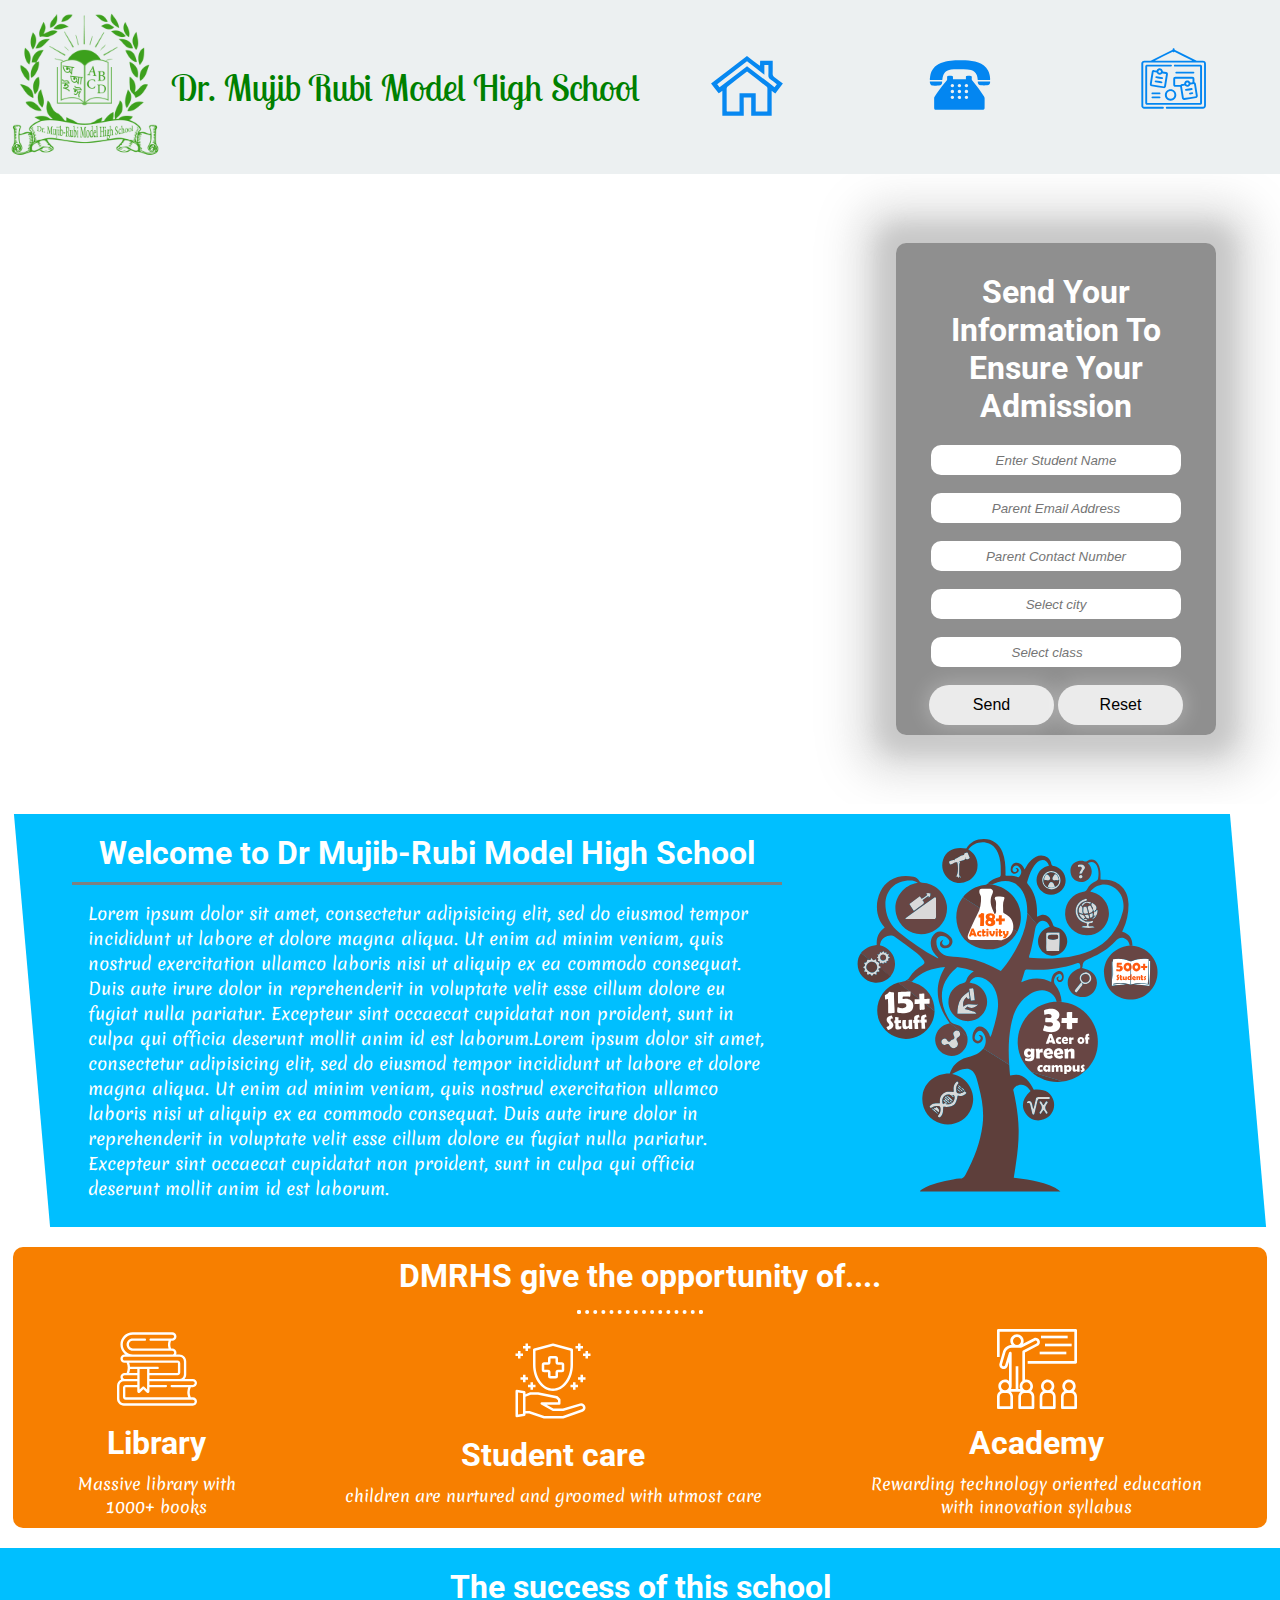
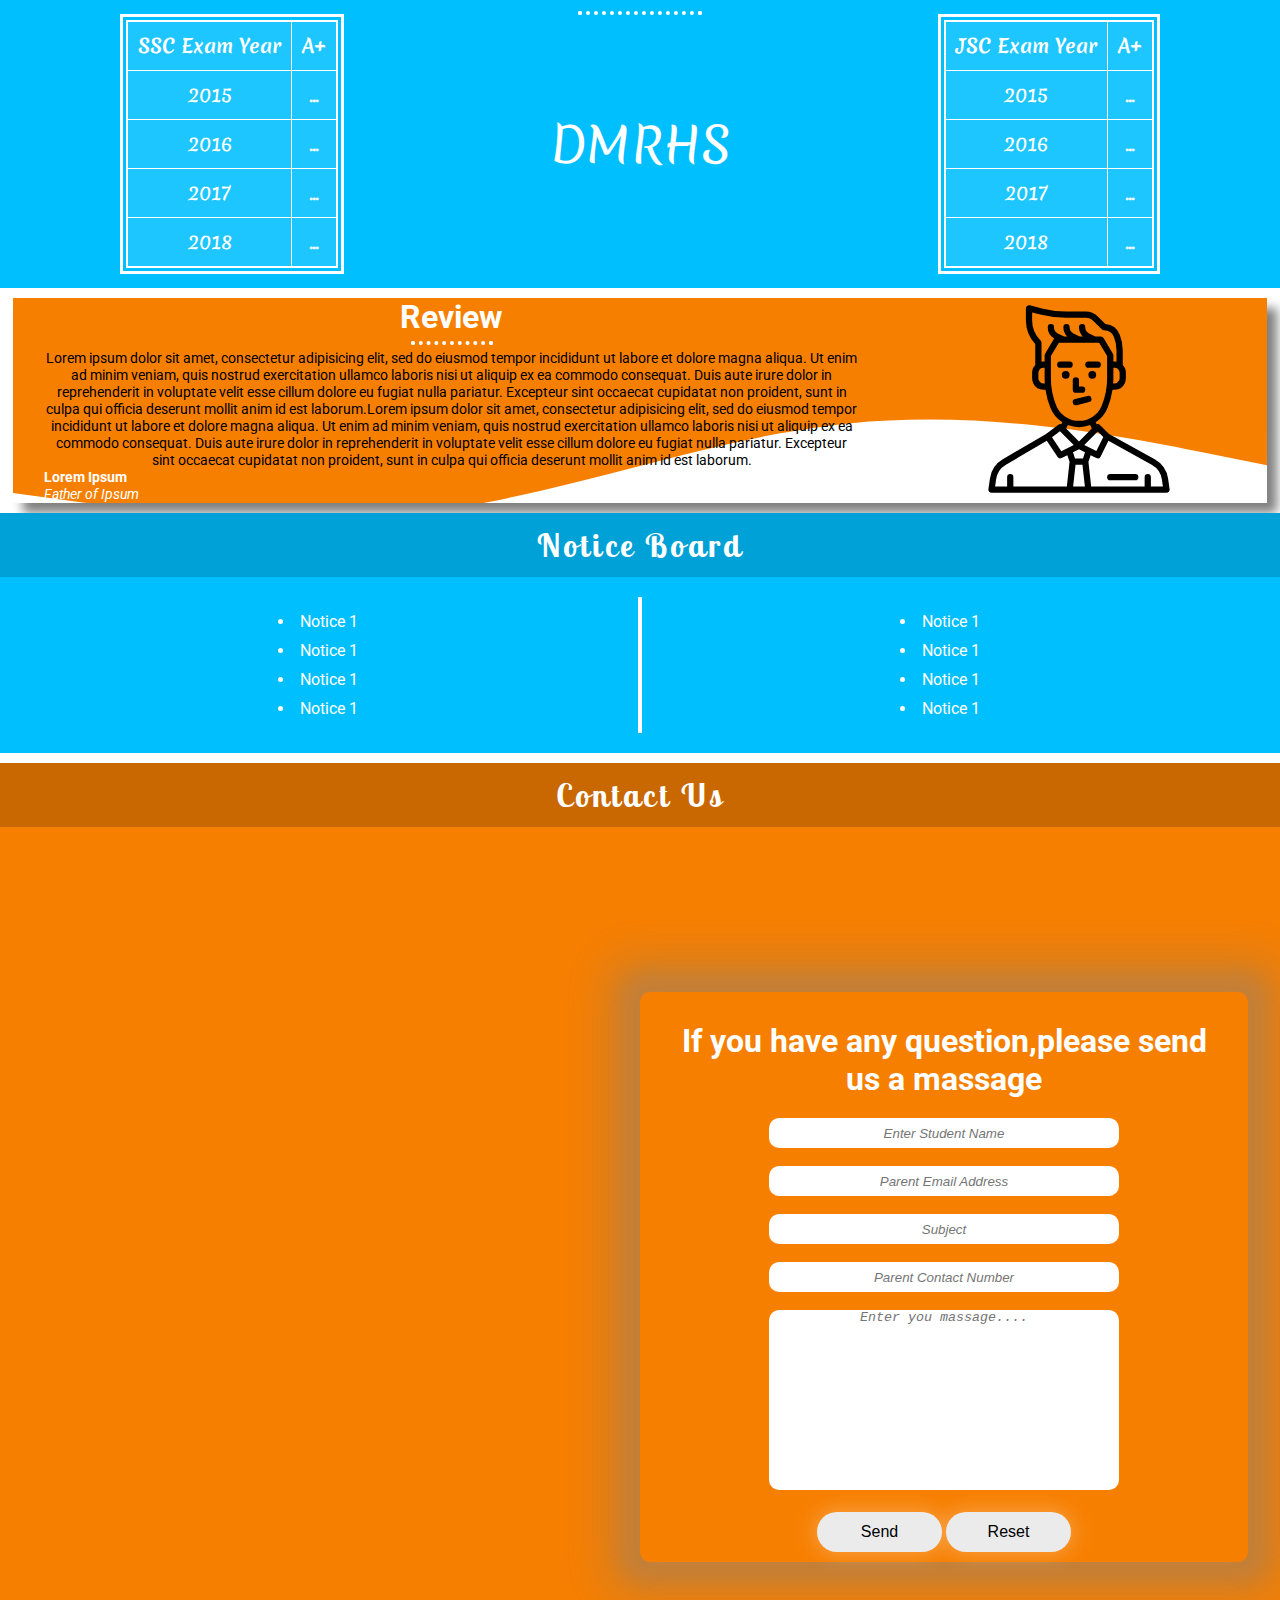
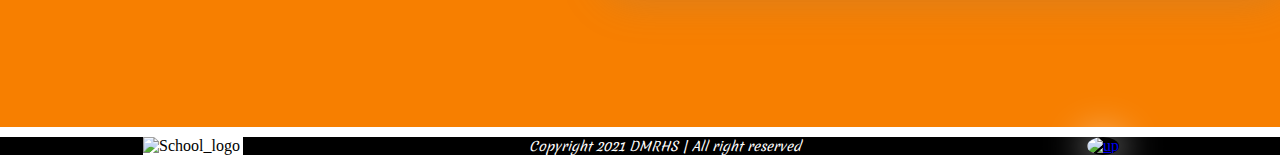
==== index.html @ 47cb8d2d "completed responsive web for mobile" ====
<!DOCTYPE html>
<html lang="en" dir="ltr">

<head>
  <meta charset="utf-8">
  <meta charset="UTF-8" />
  <meta http-equiv="X-UA-Compatible" content="IE=edge" />
  <meta name="viewport" content="width=device-width, initial-scale=1.0" />
  <link rel="stylesheet" media="all" href="Css/Style.css">
  <link rel="stylesheet" media="screen and (max-width:600px)" href="Css/mobile.css">

  <link rel="shortcut icon" type="image/png" href="Image/logo.png">

  <!-- Google Font -->
  <link rel="preconnect" href="https://fonts.googleapis.com">
  <link rel="preconnect" href="https://fonts.gstatic.com" crossorigin>
  <link href="https://fonts.googleapis.com/css2?family=Lobster+Two:ital@1&family=Merienda&family=Roboto:wght@300&display=swap" rel="stylesheet">
  <!-- End Google Font -->

  <title>DMRS</title>
</head>

<body>
  <header>
    <nav>
      <ul>
        <div class="logo">
          <li><img src="Image/logo.png" alt="dmrs logo" class="dmrs_logo"></li>
        </div>
        <div class="nav_intro">
          <p>Dr. Mujib Rubi Model High School</p>
        </div>
        <div class="others">
          <li>
            <a href="#top">
              <img src="Image/home.svg" alt="Home" class="home">
            </a>
          </li>
          <li>
            <a href="#contact">
              <img src="Image/call.svg" alt="Contact" class="call">
            </a>
          </li>
          <li>
            <a href="#notice">
              <img src="Image/board.svg" alt="Noitce" class="notice_board">
            </a>
          </li>
        </div>
      </ul>
    </nav>

  </header>
  <section class="dmrs_intro">
    <form method="post" action="mailto:fmuntasir1@gmail.com" enctype="text/plain" class="form f1">
      <h1>Send Your Information To Ensure Your Admission</h1>
      <div>
        <label for="student_name"></label>
        <input type="text" name="student_name" placeholder="Enter Student Name">
      </div><br>

      <div>
        <label for="email"></label>
        <input type="email" name="email" placeholder="Parent Email Address">
      </div><br>

      <div>
        <label for="number"></label>
        <input type="text" name="number" placeholder="Parent Contact Number">
      </div><br>

      <div>
        <label for="city"></label>
        <input type="text" id="city" name="city" placeholder="Select city" list="city">
        <datalist id="city">
          <option value="Satkhira">Satkhira</option>
          <option value="Kaligonj">Kaligonj</option>
          <option value="Shyamnagar">Shyamnagar</option>
        </datalist>
      </div><br>

      <div>
        <label for="class"></label>
        <input type="text" name="class" placeholder="Select class" list="class">
        <datalist id="class">
          <option value="SIX">SIX</option>
          <option value="SEVEN">SEVEN</option>
          <option value="EIGHT">EIGHT</option>
          <option value="NINE">NINE</option>
          <option value="TEN">TEN</option>
        </datalist>
      </div><br>

      <div class="btn_class">
        <button type="submit" class="btn">Send</button>
        <button type="reset" class="btn">Reset</button>
      </div>
    </form>
  </section>
  <section class="welcoming_mgs">
    <div class="mgs">
      <h1>Welcome to Dr Mujib-Rubi Model High School</h1>
      <hr>
      <p>Lorem ipsum dolor sit amet, consectetur adipisicing elit, sed do eiusmod tempor
        incididunt ut labore et dolore magna aliqua. Ut enim ad minim veniam, quis nostrud exercitation ullamco laboris
        nisi ut aliquip ex ea commodo consequat. Duis aute irure dolor in reprehenderit in voluptate velit esse cillum
        dolore eu fugiat nulla pariatur. Excepteur sint occaecat cupidatat non proident, sunt in culpa qui officia
        deserunt mollit anim id est laborum.Lorem ipsum dolor sit amet, consectetur adipisicing elit, sed do eiusmod
        tempor incididunt ut labore et dolore magna aliqua. Ut enim ad minim veniam, quis nostrud exercitation ullamco
        laboris nisi ut aliquip ex ea commodo consequat. Duis aute irure dolor in reprehenderit in voluptate velit esse
        cillum dolore eu fugiat nulla pariatur. Excepteur sint occaecat cupidatat non proident, sunt in culpa qui
        officia deserunt mollit anim id est laborum.</p>
    </div>
    <div class="photo">
      <img src="Image/tree.svg" alt="Tree" style="height:400px;">
    </div>
  </section>
  <section class="opportunity">
    <!-- <h1><u>About <abbr title="Dr Mujib-Rubi Model High School">DMRS</abbr></u></h1>
      <p>Lorem ipsum dolor sit amet, consectetur adipisicing elit, sed do eiusmod tempor incididunt ut labore et dolore magna aliqua. Ut enim ad minim veniam, quis nostrud exercitation ullamco laboris nisi ut aliquip ex ea commodo consequat.</p> -->
    <h1>DMRHS give the opportunity of....</h1>
    <hr class="dotted">
    <div class="opportunit_object">
      <div class="object">
        <img src="Image/book.svg" alt="Book" style="height:80px;"><br>
        <h1>Library</h1>
        <p>Massive library with<br>1000+ books</p>
      </div>

      <div class="object">
        <img src="Image/safe.svg" alt="Safety" style="height:80px;"><br>
        <h1>Student care</h1>
        <p>children are nurtured and groomed with utmost care</p>
      </div>

      <div class="object">
        <img src="Image/education.svg" alt="Education" style="height:80px;"><br>
        <h1>Academy</h1>
        <p>Rewarding technology oriented education <br>with innovation syllabus</p>
      </div>
    </div>
  </section>

  <section class="school_success">
    <h1>The success of this school</h1>
    <hr class="dotted">
    <div class="table_container">
      <div class="table">
        <table>
          <thead>
            <tr>
              <th>SSC Exam Year</th>
              <th>A+</th>
            </tr>
          </thead>
          <tbody>
            <tr>
              <td>2015</td>
              <td>...</td>
            </tr>
            <tr>
              <td>2016</td>
              <td>...</td>
            </tr>
            <tr>
              <td>2017</td>
              <td>...</td>
            </tr>
            <tr>
              <td>2018</td>
              <td>...</td>
            </tr>
          </tbody>
        </table>
      </div>
      <div class="success_intro">
        <p>DMRHS</p>
      </div>
      <div class="table">
        <table>
          <thead>
            <tr>
              <th>JSC Exam Year</th>
              <th>A+</th>
            </tr>
          </thead>
          <tbody>
            <tr>
              <td>2015</td>
              <td>...</td>
            </tr>
            <tr>
              <td>2016</td>
              <td>...</td>
            </tr>
            <tr>
              <td>2017</td>
              <td>...</td>
            </tr>
            <tr>
              <td>2018</td>
              <td>...</td>
            </tr>
          </tbody>
        </table>
      </div>
    </div>
  </section>
  <section class="review">
    <div class="review_container">
      <div class="review_text">
        <h1>Review</h1>
        <hr class="dotted">
        <p>Lorem ipsum dolor sit amet, consectetur adipisicing elit, sed do eiusmod tempor incididunt ut labore et
          dolore magna aliqua. Ut enim ad minim veniam, quis nostrud exercitation ullamco laboris nisi ut aliquip ex ea
          commodo consequat. Duis aute irure dolor in reprehenderit in voluptate velit esse cillum dolore eu fugiat
          nulla pariatur. Excepteur sint occaecat cupidatat non proident, sunt in culpa qui officia deserunt mollit anim
          id est laborum.Lorem ipsum dolor sit amet, consectetur adipisicing elit, sed do eiusmod tempor incididunt ut
          labore et dolore magna aliqua. Ut enim ad minim veniam, quis nostrud exercitation ullamco laboris nisi ut
          aliquip ex ea commodo consequat. Duis aute irure dolor in reprehenderit in voluptate velit esse cillum dolore
          eu fugiat nulla pariatur. Excepteur sint occaecat cupidatat non proident, sunt in culpa qui officia deserunt
          mollit anim id est laborum.</p>
        <p class="report">Lorem Ipsum</p>
        <p class="report father">Father of Ipsum</p>
      </div>
      <div class="review_photo">
        <img src="Image/man.svg" alt="Parent of" style="height:200px;">
      </div>
    </div>
  </section>
  <section class="notice" id="notice">
    <div class="deep_border">
      <h1>Notice Board</h1>
    </div>
    <div class="notice_desc">
      <div class="part_1">
        <ul>
          <li>Notice 1</li>
          <li>Notice 1</li>
          <li>Notice 1</li>
          <li>Notice 1</li>
        </ul>
      </div>
      <div class="part_2">
        <ul>
          <li>Notice 1</li>
          <li>Notice 1</li>
          <li>Notice 1</li>
          <li>Notice 1</li>
        </ul>
      </div>
    </div>
  </section>
  <section class="contact" id="contact">
    <div class="deep_border">
      <h1>Contact Us</h1>
    </div>
    <div class="contact_content">
      <div class="map">
        <div class="map_iframe">
          <iframe
            src="https://www.google.com/maps/embed?pb=!1m18!1m12!1m3!1d3687.3067475577504!2d89.01067261427146!3d22.455104342933588!2m3!1f0!2f0!3f0!3m2!1i1024!2i768!4f13.1!3m3!1m2!1s0x3a01e5dc1c9fbab7%3A0x4da3c0f04ae110cc!2sDr.%20Mujib%20Rubi%20Model%20High%20School!5e0!3m2!1sen!2sbd!4v1626677058798!5m2!1sen!2sbd"></iframe>
        </div>
      </div>
      <div class="form_container">
        <form class="form f2" action="mailto:fmuntasir31@gmail.com" enctype="text/plain" method="post">
          <h1>If you have any question,please send us a massage</h1>
          <div>
            <label for="sname"></label>
            <input type="text" name="sname" placeholder="Enter Student Name">
          </div><br>

          <div>
            <label for="email"></label>
            <input type="email" name="email" placeholder="Parent Email Address">
          </div><br>

          <div>
            <label for="subject"></label>
            <input type="text" name="subject" placeholder="Subject">
          </div><br>

          <div>
            <label for="number"></label>
            <input type="text" name="number" placeholder="Parent Contact Number">
          </div><br>

          <div>
            <label for="massage"></label>
            <textarea name="massage" rows="12" cols="70" placeholder="Enter you massage...."
              class="textarea"></textarea>
          </div><br>
          <div class="btn_class">
            <button type="submit" class="btn">Send</button>
            <button type="reset" class="btn">Reset</button>
          </div>
        </form>
      </div>
  </section>
  </div>
  <footer>
    <div class="foot_logo">
      <img src="image/logo.png" alt="School_logo">
    </div>
    <div class="text">
      <p>Copyright 2021 DMRHS | All right reserved</p>
    </div>
    <div class="up">
      <a href="#top"><img src="image/up-arrow.png" alt="up"></a>
    </div>
  </footer>
</body>

</html>
---- Css/Style.css ----
:root{
    --header_font: 'Lobster Two', cursive;;
    --text_font: 'Merienda', cursive;
    --regular_font: 'Roboto', sans-serif;
}
*{
    margin: 0;
    padding: 0;
    box-sizing: border-box;
    scroll-behavior: smooth;
}
.dotted{
    width: 10%;
    border: 4px dotted white;
    border-bottom: none;
    margin: 5px auto;
}
/* Strart Header */
header{
    background-color: #ecf0f1;
}
header ul{
    list-style: none;
    display: flex;
    justify-content: space-between;
    align-items: center;
}
.logo{
    padding: 10px;
}
.others{
    width: 50%;
    display: flex;
    justify-content: space-around;
    align-items: center;
}
.logo li .dmrs_logo{
    height: 150px;
    width: 150px;
}
.home,.call,.notice_board{
    height: 80px;
    width: 80px;
    /* border-radius: 51% 25% 44% 20% / 46% 18% 47% 24% ; */
    /* box-shadow: 0 0 20px 10px rgb(255, 255, 255); */
}
.home:active , .call:active , .notice_board:active{
    border: 1px solid #ecf0f1;
}
.nav_intro p{
    font-size: 2.3rem;
    color: green;
    font-family: var(--header_font);
}
/* End Header */

/* Start Dmrs introduction */
.dmrs_intro{
    height: 70vh;
    background-image: url('../image/colosseum.jpg');
    background-size: cover;
    background-position: center;
    overflow: hidden;
    display: flex;
    align-items: center;
    justify-content: flex-end;
}
.dmrs_intro .form{
    background-color: #00000070;
    width: 25%;
}
.form{
    /* height: 95%; */
    border-radius: 10px;
    padding: 10px;
    box-shadow: 0px 0px 20px 20px #8080803f , 0px 0px 40px 40px #80808041;
    margin-right: 5%;
}
.form h1{
    color: white;
    text-align: center;
    padding: 20px;
    font-family: var(--regular_font);
}
.form div > input{
    text-align: center;
    font-style: italic;
    /* font-family: var(--text_font); */
    color: gray;
    height: 30px;
    padding: 10px;
    border-radius: 10px;
    border: none;
    outline: none;
}
.f1 div > input{
    width: 250px;
}
.form > div{
    text-align: center;
}
.btn{
    height: 40px;
    width: 125px;
    font-size: medium;
    border-radius: 20px;
    border: none;
    box-shadow: 0 0 20px 3px rgba(255, 255, 255, 0.253);
    background-color: rgb(235, 235, 235);
}
.btn:active{
    box-shadow: none;
}
/* End Dmrs intro */

/* Start welcoming massage */
.welcoming_mgs{
    background-color: #00bfff;
    width: 95%;
    margin: 10px auto;
    display: flex;
    align-items: center;
    justify-content: space-around;
    transform: skew(5deg);
    transition: .9s;
}
/* .welcoming_mgs:hover{
    transform: scale(1.03);
}
.welcoming_mgs:hover .mgs{
    transform: skew(0deg);
}
.welcoming_mgs:hover .photo{
    transform: skew(0deg);
}*/
.mgs , .photo{
    transform: skew(-5deg);
} 
.mgs{
    width: 60%;
    padding: 10px;
    color: #fff;
}
.mgs hr{
    border: solid;
    border-bottom: none;
}
.mgs h1{
    text-align: center;
    padding: 10px;
    font-family: var(--regular_font);
}
.mgs p{
    font-size: 1.05rem;
    font-family: var(--text_font);
    padding: 1rem;
}
.photo{
    width: 30%;
}
/* End welcoming massage */
/* Start Opportunity */
.opportunity{
    background-color: #f77f00;
    width: 98%;
    margin: 20px auto;
    border-radius: 10px;
    color: white;
}
.opportunity h1{
    text-align: center;
    padding: 10px;
    font-family: var(--regular_font);
    /* letter-spacing: 0.2rem; */
}
.opportunit_object{
    display: flex;
    justify-content: space-around;
    align-items: center;
    padding: 10px;
}
.object{
    text-align: center;
    font-family: var(--text_font);
}
.object img{
    transition: all .5s;
}
.object:hover img{
    transform: scale(1.1);
}
/* End Opportunity */

/* Start School Success */
.school_success{
    text-align: center;
    background-color: #00bfff;
    padding: 20px;
    margin: 10px auto;
    color: white;
}
.school_success h1{
    font-family: var(--regular_font);
}
.table_container{
    display: flex;
    justify-content: space-around;
    align-items: center;
}
table{
    border: 2px solid white;
    border-collapse: collapse;
    outline: 3px solid white;
    outline-offset: 3px;
    background-color: rgba(255, 255, 255, 0.116);
    font-size: 1.2rem;

}
table td,th{
    border: 1px solid white;
    padding: 10px;
    font-family: var(--text_font);
}
.success_intro p{
    font-size: 3rem;
    font-family: var(--text_font);
}
/* End School Success */
/* Start Review */
.review{
    width: 98%;
    margin: 10px auto;
    text-align: center;
    color: black;
    background-color: white;
    background-image: url('../Image/wave.svg');
    background-repeat: no-repeat;
    background-size: cover;
    box-shadow: 10px 10px 10px gray;
}
.review_text{
    width: 65%;
}
.review_photo{
    width: 25%;
}
.review_container{
    display: flex;
    justify-content: space-around;
    align-items: center;
}
.review_text h1{
    color: white;
    font-family: var(--regular_font);
}
.review_text p{
    font-family: var(--regular_font);
    font-size: 0.9rem;
}
.report{
    color: white;
    text-align: left;
    font-size: 1.1rem;
    font-weight: bold;
}
.father{
    font-weight: normal;
    font-style: italic;
}
/* End Review */
/* Start Notice */
.notice{
    background-color: #00bfff;
}
.deep_border{
    width: 100%;
    height: 4rem;
    background-color: #00a1d6;
    color: white;
    display: flex;
    align-items: center;
    justify-content: center;
}
.deep_border h1{
    font-family: var(--header_font);
    letter-spacing: 0.2rem;
}
.notice_desc{
    display: flex;
    justify-content: space-around;
    align-items: center;
    padding: 20px;
}
.part_1{
    width: 50%;
    display: flex;
    justify-content: center;
    align-items: center;
    padding: 10px;
    color: white;
    border-right: 2px solid white;
    font-family: var(--regular_font);
}
.part_2{
    width: 50%;
    display: flex;
    justify-content: center;
    align-items: center;
    padding: 10px;
    color: white;
    font-family: var(--regular_font);
    border-left: 2px solid white;
}
.part_1 ul li, .part_2 ul li{
    padding: 5px;
}
/* End Notice */
/* Start Contact */
.contact{
    background-color: #f77f00;
    margin: 10px auto;
}
.contact .deep_border{
    background-color: #c96801;
}
.contact_content{
    display: flex;
    justify-content: space-around;
    align-items: center;
}
.map{
    height: 100vh;
    width: 50vw;
}
.map_iframe iframe{
    width: 50vw;
    height: 100vh;
    border: none;
    display: flex;
    justify-content: center;
    align-items: center;
}
.f2 div > input{
    width: 350px;
}
.f2 div > input:focus{
    outline: 1px solid deepskyblue;
}
.textarea{
    width: 350px;
    border-radius: 10px;
    resize: none;
    text-align: center;
    border: none;
    font-style: italic;
}
.textarea:focus{
    outline: 1px solid deepskyblue;
}
/* End Contact */
/* Start Footer */
footer{
    background-color: black;
    display: flex;
    justify-content: space-around;
    align-items: center;
}
.foot_logo{
   width: 100px;
   height: auto;
   background-color: white;
}
.foot_logo img{
    width: 100%;
    height: 100%;
}
.text p{
    color: white;
    font-style: italic;
    font-family: var(--text_font);
    font-size: 0.8rem;
}
.up{
    width: 50px;
    height: auto;
}
.up img{
    width: 100%;
    height: 100%;
    border-radius: 50%;
    box-shadow: 0px 0px 35px 10px rgba(255, 255, 255, 0.384);
}
.up img:active{
    box-shadow: none;
}
/* End Footer */
---- Css/mobile.css ----
header ul{
    flex-direction: column;
}
.others{
    width: 80%;
}
.nav_intro p{
    font-size: 1.5rem;
}
.logo li .dmrs_logo{
    height: 110px;
    width: 110px;
}
.home,.call,.notice_board{
    height: 50px;
    width: 50px;
}
.dmrs_intro{
    justify-content: center;
}
.dmrs_intro .form{
    width: 100%;
    height: 100%;
}
.form{
    margin: 0%;
    border-radius: 0%;
    padding: 5px;
}
.form h1{
    font-size: 1.4rem;
}
.form div > input{
    text-align: center;
    font-style: italic;
    /* font-family: var(--text_font); */
    color: gray;
    height: 30px;
    padding: 10px;
}
.btn{
    height: 35px;
    width: 120px;
}
.welcoming_mgs{
    width: 100%;
    margin: 0px;
    transform: none;
    flex-direction: column;
}
.photo{
    display: none;
}
.mgs , .photo{
    transform: none;
}
.mgs{
    width: 100%;
}
.mgs p{
    font-size: 0.95rem;
}
.opportunity{
    width: 100%;
    margin: 0px;
}
.opportunit_object{
    flex-direction: column;
}
.object{
    width: 100%;
    padding: 10px;
    margin-top: 5px;
    background-color: rgba(0, 0, 0, 0.062);
    border-radius: 15px;
    box-shadow: 0 0 20px 3px rgba(255, 255, 255, 0.171);
}
.object:active{
    box-shadow: none;
}
.success_intro{
    display: none;
}
.table_container{
    display: block;
    padding: 10px;
}
.table table{
    width: 70%;
    margin: 25px auto;
}
.review{
    background-image: none;
    background-color: #f77f00;
}
.review_container{
    flex-direction: column;
}
.review_text , .review_photo{
    width: 100%;
}
.review_text p{
    text-align: left;
    padding: 5px;
}
.contact_content{
    flex-direction: column;
    align-items: initial;
}
.map{
    width: 100vw;
    height: 50vh;
}
.map_iframe iframe{
    width: 100vw;
    height: 50vh;
}
.f2{
    box-shadow: none;
}
footer{
    display: block;
}
.foot_logo{
    width: 50px;
}
.text{
    padding: 10px;
    text-align: center;
}
.up{
    width: 40px;
    margin-left: 85%;
}
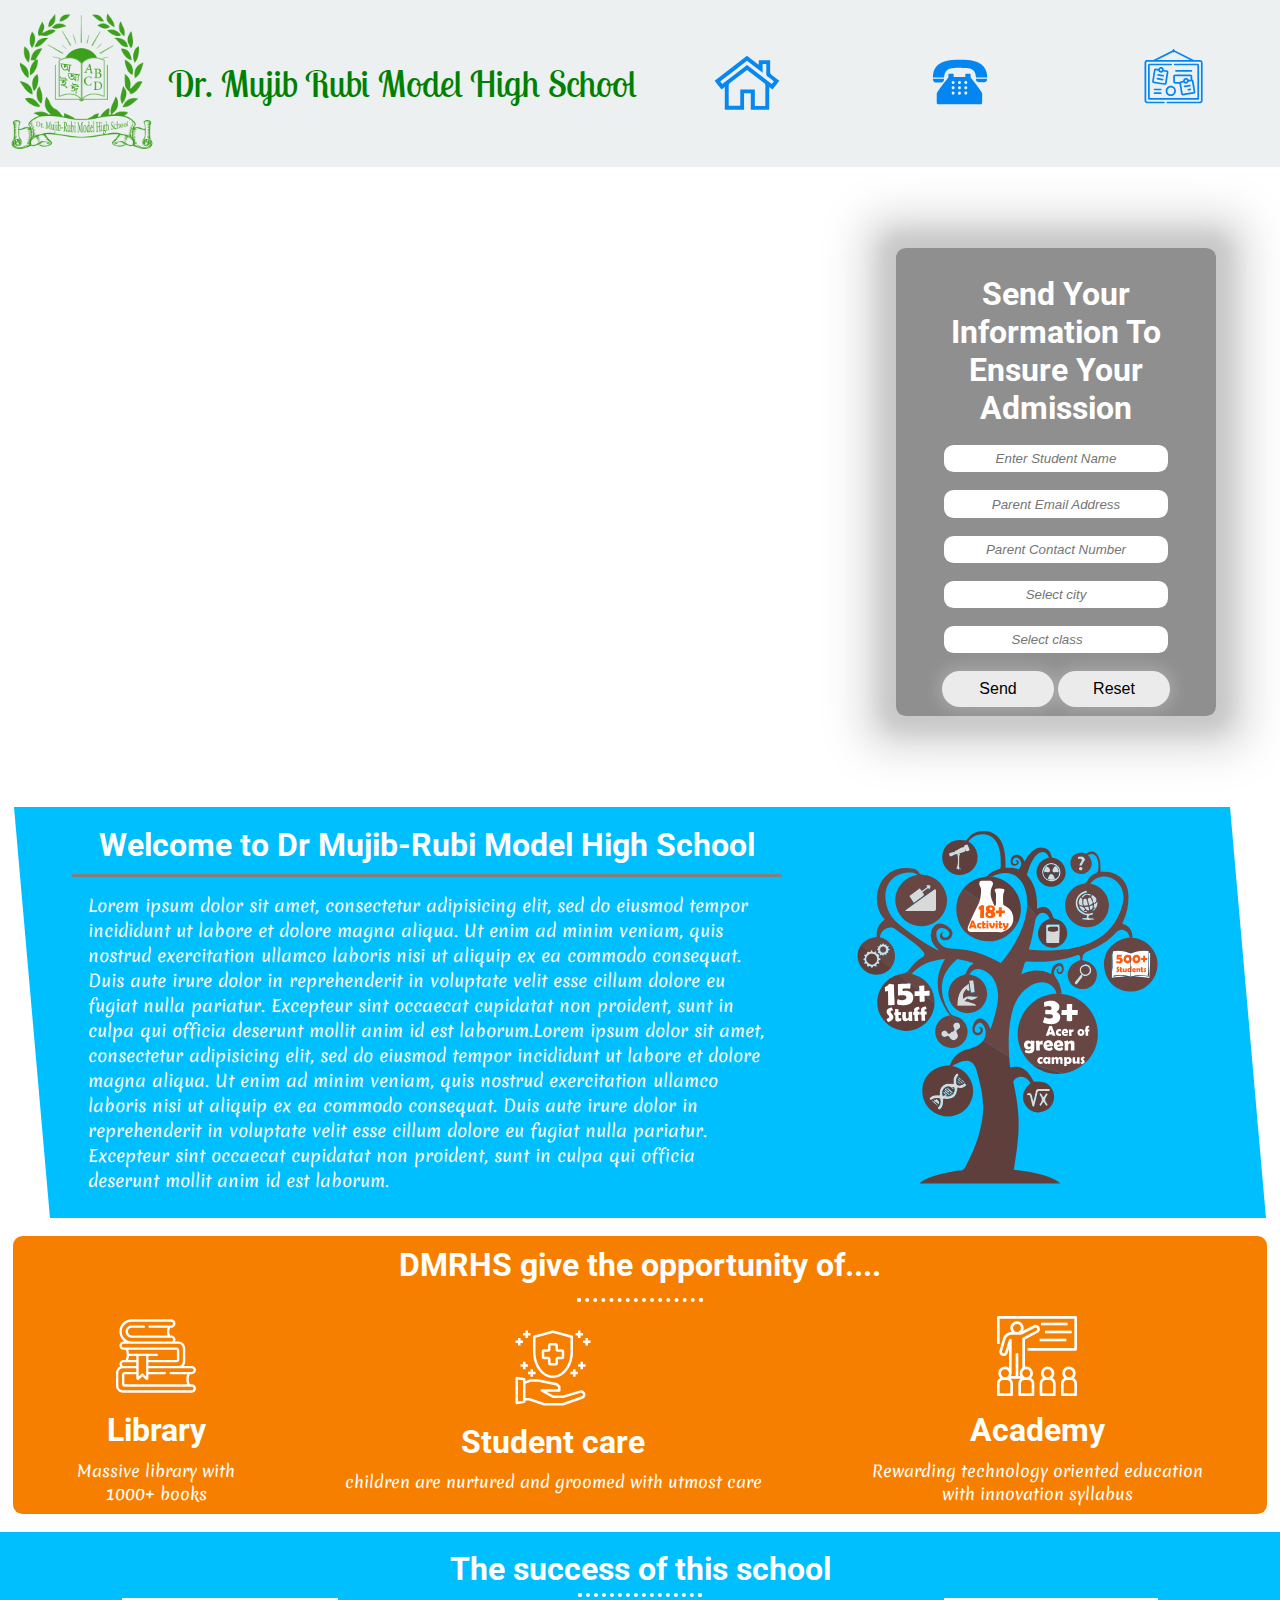
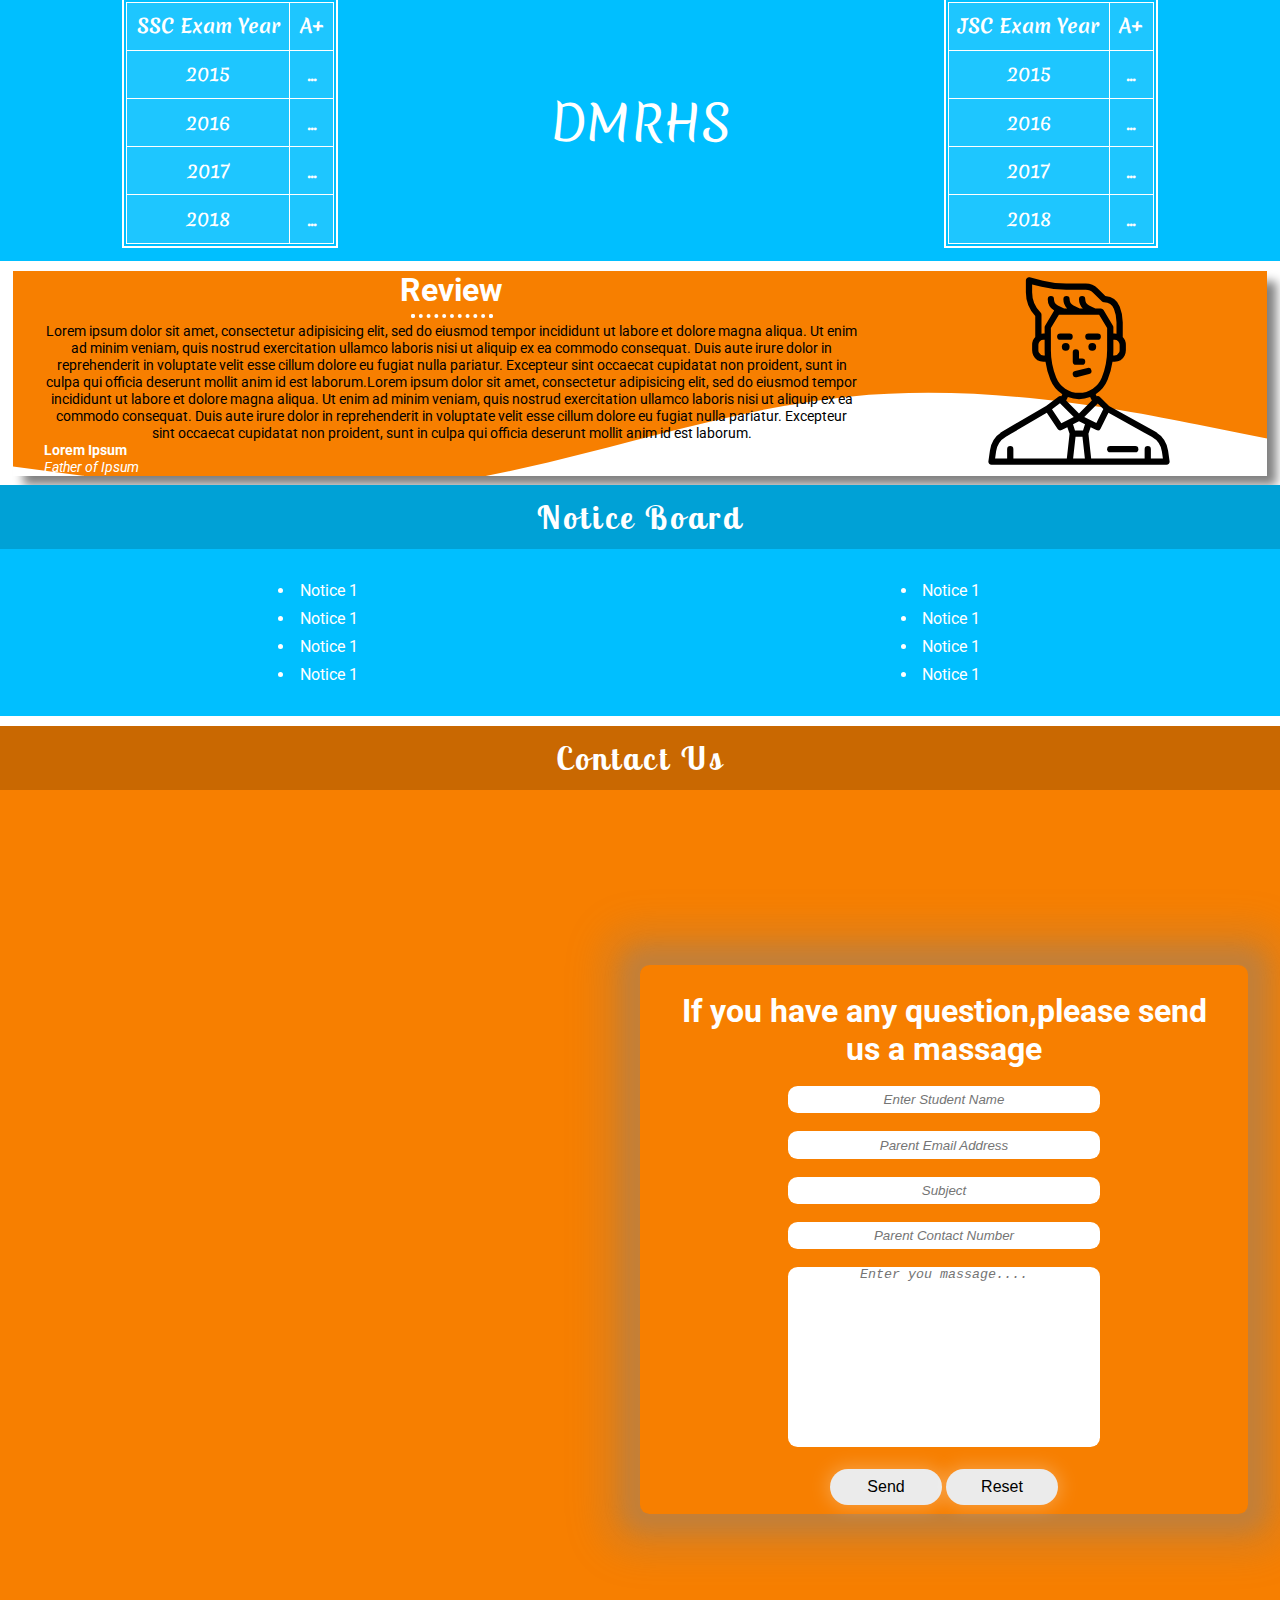
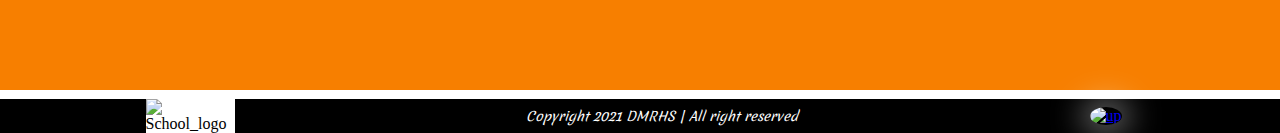
==== commit 9e93a777: "changed iframe tag" ====
--- a/index.html
+++ b/index.html
@@ -257,9 +257,9 @@
     </div>
     <div class="contact_content">
       <div class="map">
-        <div class="map_iframe">
-          <iframe
-            src="https://www.google.com/maps/embed?pb=!1m18!1m12!1m3!1d3687.3067475577504!2d89.01067261427146!3d22.455104342933588!2m3!1f0!2f0!3f0!3m2!1i1024!2i768!4f13.1!3m3!1m2!1s0x3a01e5dc1c9fbab7%3A0x4da3c0f04ae110cc!2sDr.%20Mujib%20Rubi%20Model%20High%20School!5e0!3m2!1sen!2sbd!4v1626677058798!5m2!1sen!2sbd"></iframe>
+        <div class="map_object">
+          <object
+            data="https://www.google.com/maps/embed?pb=!1m18!1m12!1m3!1d3687.3067475577504!2d89.01067261427146!3d22.455104342933588!2m3!1f0!2f0!3f0!3m2!1i1024!2i768!4f13.1!3m3!1m2!1s0x3a01e5dc1c9fbab7%3A0x4da3c0f04ae110cc!2sDr.%20Mujib%20Rubi%20Model%20High%20School!5e0!3m2!1sen!2sbd!4v1626677058798!5m2!1sen!2sbd"></object>
         </div>
       </div>
       <div class="form_container">
--- a/Css/Style.css
+++ b/Css/Style.css
@@ -11,9 +11,9 @@
 }
 .dotted{
     width: 10%;
-    border: 4px dotted white;
+    border: 0.25rem dotted white;
     border-bottom: none;
-    margin: 5px auto;
+    margin: 0.3rem auto;
 }
 /* Strart Header */
 header{
@@ -26,7 +26,7 @@
     align-items: center;
 }
 .logo{
-    padding: 10px;
+    padding: 0.6rem;
 }
 .others{
     width: 50%;
@@ -35,17 +35,17 @@
     align-items: center;
 }
 .logo li .dmrs_logo{
-    height: 150px;
-    width: 150px;
+    height: 9rem;
+    width: 9rem;
 }
 .home,.call,.notice_board{
-    height: 80px;
-    width: 80px;
+    height: 4.5rem;
+    width: 4.5rem;
     /* border-radius: 51% 25% 44% 20% / 46% 18% 47% 24% ; */
-    /* box-shadow: 0 0 20px 10px rgb(255, 255, 255); */
+    /* box-shadow: 0 0 1.12rem 0.6rem rgb(255, 255, 255); */
 }
 .home:active , .call:active , .notice_board:active{
-    border: 1px solid #ecf0f1;
+    border: 0.06rem solid #ecf0f1;
 }
 .nav_intro p{
     font-size: 2.3rem;
@@ -71,15 +71,15 @@
 }
 .form{
     /* height: 95%; */
-    border-radius: 10px;
-    padding: 10px;
-    box-shadow: 0px 0px 20px 20px #8080803f , 0px 0px 40px 40px #80808041;
+    border-radius: 0.6rem;
+    padding: 0.6rem;
+    box-shadow: 0rem 0rem 1.12rem 1.12rem #8080803f , 0rem 0rem 2.3rem 2.3rem #80808041;
     margin-right: 5%;
 }
 .form h1{
     color: white;
     text-align: center;
-    padding: 20px;
+    padding: 1.12rem;
     font-family: var(--regular_font);
 }
 .form div > input{
@@ -87,25 +87,25 @@
     font-style: italic;
     /* font-family: var(--text_font); */
     color: gray;
-    height: 30px;
-    padding: 10px;
-    border-radius: 10px;
+    height: 1.7rem;
+    padding: 0.6rem;
+    border-radius: 0.6rem;
     border: none;
     outline: none;
 }
 .f1 div > input{
-    width: 250px;
+    width: 14rem;
 }
 .form > div{
     text-align: center;
 }
 .btn{
-    height: 40px;
-    width: 125px;
+    height: 2.23rem;
+    width: 7rem;
     font-size: medium;
-    border-radius: 20px;
+    border-radius: 1.12rem;
     border: none;
-    box-shadow: 0 0 20px 3px rgba(255, 255, 255, 0.253);
+    box-shadow: 0 0 1.12rem 0.17rem rgba(255, 255, 255, 0.253);
     background-color: rgb(235, 235, 235);
 }
 .btn:active{
@@ -117,7 +117,7 @@
 .welcoming_mgs{
     background-color: #00bfff;
     width: 95%;
-    margin: 10px auto;
+    margin: 0.6rem auto;
     display: flex;
     align-items: center;
     justify-content: space-around;
@@ -138,7 +138,7 @@
 } 
 .mgs{
     width: 60%;
-    padding: 10px;
+    padding: 0.6rem;
     color: #fff;
 }
 .mgs hr{
@@ -147,7 +147,7 @@
 }
 .mgs h1{
     text-align: center;
-    padding: 10px;
+    padding: 0.6rem;
     font-family: var(--regular_font);
 }
 .mgs p{
@@ -163,13 +163,13 @@
 .opportunity{
     background-color: #f77f00;
     width: 98%;
-    margin: 20px auto;
-    border-radius: 10px;
+    margin: 1.12rem auto;
+    border-radius: 0.6rem;
     color: white;
 }
 .opportunity h1{
     text-align: center;
-    padding: 10px;
+    padding: 0.6rem;
     font-family: var(--regular_font);
     /* letter-spacing: 0.2rem; */
 }
@@ -177,7 +177,7 @@
     display: flex;
     justify-content: space-around;
     align-items: center;
-    padding: 10px;
+    padding: 0.6rem;
 }
 .object{
     text-align: center;
@@ -195,8 +195,8 @@
 .school_success{
     text-align: center;
     background-color: #00bfff;
-    padding: 20px;
-    margin: 10px auto;
+    padding: 1.12rem;
+    margin: 0.6rem auto;
     color: white;
 }
 .school_success h1{
@@ -208,17 +208,17 @@
     align-items: center;
 }
 table{
-    border: 2px solid white;
+    border: 0.12 solid white;
     border-collapse: collapse;
-    outline: 3px solid white;
-    outline-offset: 3px;
+    outline: 0.17rem solid white;
+    outline-offset: 0.17rem;
     background-color: rgba(255, 255, 255, 0.116);
     font-size: 1.2rem;
 
 }
 table td,th{
-    border: 1px solid white;
-    padding: 10px;
+    border: 0.06rem solid white;
+    padding: 0.6rem;
     font-family: var(--text_font);
 }
 .success_intro p{
@@ -229,14 +229,14 @@
 /* Start Review */
 .review{
     width: 98%;
-    margin: 10px auto;
+    margin: 0.6rem auto;
     text-align: center;
     color: black;
     background-color: white;
     background-image: url('../Image/wave.svg');
     background-repeat: no-repeat;
     background-size: cover;
-    box-shadow: 10px 10px 10px gray;
+    box-shadow: 0.6rem 0.6rem 0.6rem gray;
 }
 .review_text{
     width: 65%;
@@ -289,16 +289,16 @@
     display: flex;
     justify-content: space-around;
     align-items: center;
-    padding: 20px;
+    padding: 1.12rem;
 }
 .part_1{
     width: 50%;
     display: flex;
     justify-content: center;
     align-items: center;
-    padding: 10px;
-    color: white;
-    border-right: 2px solid white;
+    padding: 0.6rem;
+    color: white;
+    border-right: 0.12 solid white;
     font-family: var(--regular_font);
 }
 .part_2{
@@ -306,19 +306,19 @@
     display: flex;
     justify-content: center;
     align-items: center;
-    padding: 10px;
-    color: white;
-    font-family: var(--regular_font);
-    border-left: 2px solid white;
+    padding: 0.6rem;
+    color: white;
+    font-family: var(--regular_font);
+    border-left: 0.12 solid white;
 }
 .part_1 ul li, .part_2 ul li{
-    padding: 5px;
+    padding: 0.28rem;
 }
 /* End Notice */
 /* Start Contact */
 .contact{
     background-color: #f77f00;
-    margin: 10px auto;
+    margin: 0.6rem auto;
 }
 .contact .deep_border{
     background-color: #c96801;
@@ -332,7 +332,7 @@
     height: 100vh;
     width: 50vw;
 }
-.map_iframe iframe{
+.map_object object{
     width: 50vw;
     height: 100vh;
     border: none;
@@ -341,21 +341,21 @@
     align-items: center;
 }
 .f2 div > input{
-    width: 350px;
+    width: 19.45rem;
 }
 .f2 div > input:focus{
-    outline: 1px solid deepskyblue;
+    outline: 0.06rem solid deepskyblue;
 }
 .textarea{
-    width: 350px;
-    border-radius: 10px;
+    width: 19.45rem;
+    border-radius: 0.6rem;
     resize: none;
     text-align: center;
     border: none;
     font-style: italic;
 }
 .textarea:focus{
-    outline: 1px solid deepskyblue;
+    outline: 0.06rem solid deepskyblue;
 }
 /* End Contact */
 /* Start Footer */
@@ -366,7 +366,7 @@
     align-items: center;
 }
 .foot_logo{
-   width: 100px;
+   width: 5.6rem;
    height: auto;
    background-color: white;
 }
@@ -381,14 +381,14 @@
     font-size: 0.8rem;
 }
 .up{
-    width: 50px;
+    width: 2.8rem;
     height: auto;
 }
 .up img{
     width: 100%;
     height: 100%;
     border-radius: 50%;
-    box-shadow: 0px 0px 35px 10px rgba(255, 255, 255, 0.384);
+    box-shadow: 0rem 0rem 1.95rem 0.6rem rgba(255, 255, 255, 0.384);
 }
 .up img:active{
     box-shadow: none;
--- a/Css/mobile.css
+++ b/Css/mobile.css
@@ -8,12 +8,12 @@
     font-size: 1.5rem;
 }
 .logo li .dmrs_logo{
-    height: 110px;
-    width: 110px;
+    height: 6.15rem;
+    width: 6.15rem;
 }
 .home,.call,.notice_board{
-    height: 50px;
-    width: 50px;
+    height: 2.8rem;
+    width: 2.8rem;
 }
 .dmrs_intro{
     justify-content: center;
@@ -25,7 +25,7 @@
 .form{
     margin: 0%;
     border-radius: 0%;
-    padding: 5px;
+    padding: 0.3rem;
 }
 .form h1{
     font-size: 1.4rem;
@@ -35,16 +35,16 @@
     font-style: italic;
     /* font-family: var(--text_font); */
     color: gray;
-    height: 30px;
-    padding: 10px;
+    height:  1.7rem;
+    padding:  0.6rem;
 }
 .btn{
-    height: 35px;
-    width: 120px;
+    height: 2rem;
+    width: 6.7rem;
 }
 .welcoming_mgs{
     width: 100%;
-    margin: 0px;
+    margin: 0rem;
     transform: none;
     flex-direction: column;
 }
@@ -62,18 +62,18 @@
 }
 .opportunity{
     width: 100%;
-    margin: 0px;
+    margin: 0rem;
 }
 .opportunit_object{
     flex-direction: column;
 }
 .object{
     width: 100%;
-    padding: 10px;
-    margin-top: 5px;
+    padding:  0.6rem;
+    margin-top: 0.3rem;
     background-color: rgba(0, 0, 0, 0.062);
-    border-radius: 15px;
-    box-shadow: 0 0 20px 3px rgba(255, 255, 255, 0.171);
+    border-radius: 0.9rem;
+    box-shadow: 0 0 1.15rem 0.2rem rgba(255, 255, 255, 0.171);
 }
 .object:active{
     box-shadow: none;
@@ -83,11 +83,11 @@
 }
 .table_container{
     display: block;
-    padding: 10px;
+    padding:  0.6rem;
 }
 .table table{
     width: 70%;
-    margin: 25px auto;
+    margin: 1.4rem auto;
 }
 .review{
     background-image: none;
@@ -101,7 +101,7 @@
 }
 .review_text p{
     text-align: left;
-    padding: 5px;
+    padding: 0.3rem;
 }
 .contact_content{
     flex-direction: column;
@@ -122,13 +122,13 @@
     display: block;
 }
 .foot_logo{
-    width: 50px;
+    width: 2.8rem;
 }
 .text{
-    padding: 10px;
+    padding:  0.6rem;
     text-align: center;
 }
 .up{
-    width: 40px;
+    width: 2.25rem;
     margin-left: 85%;
 }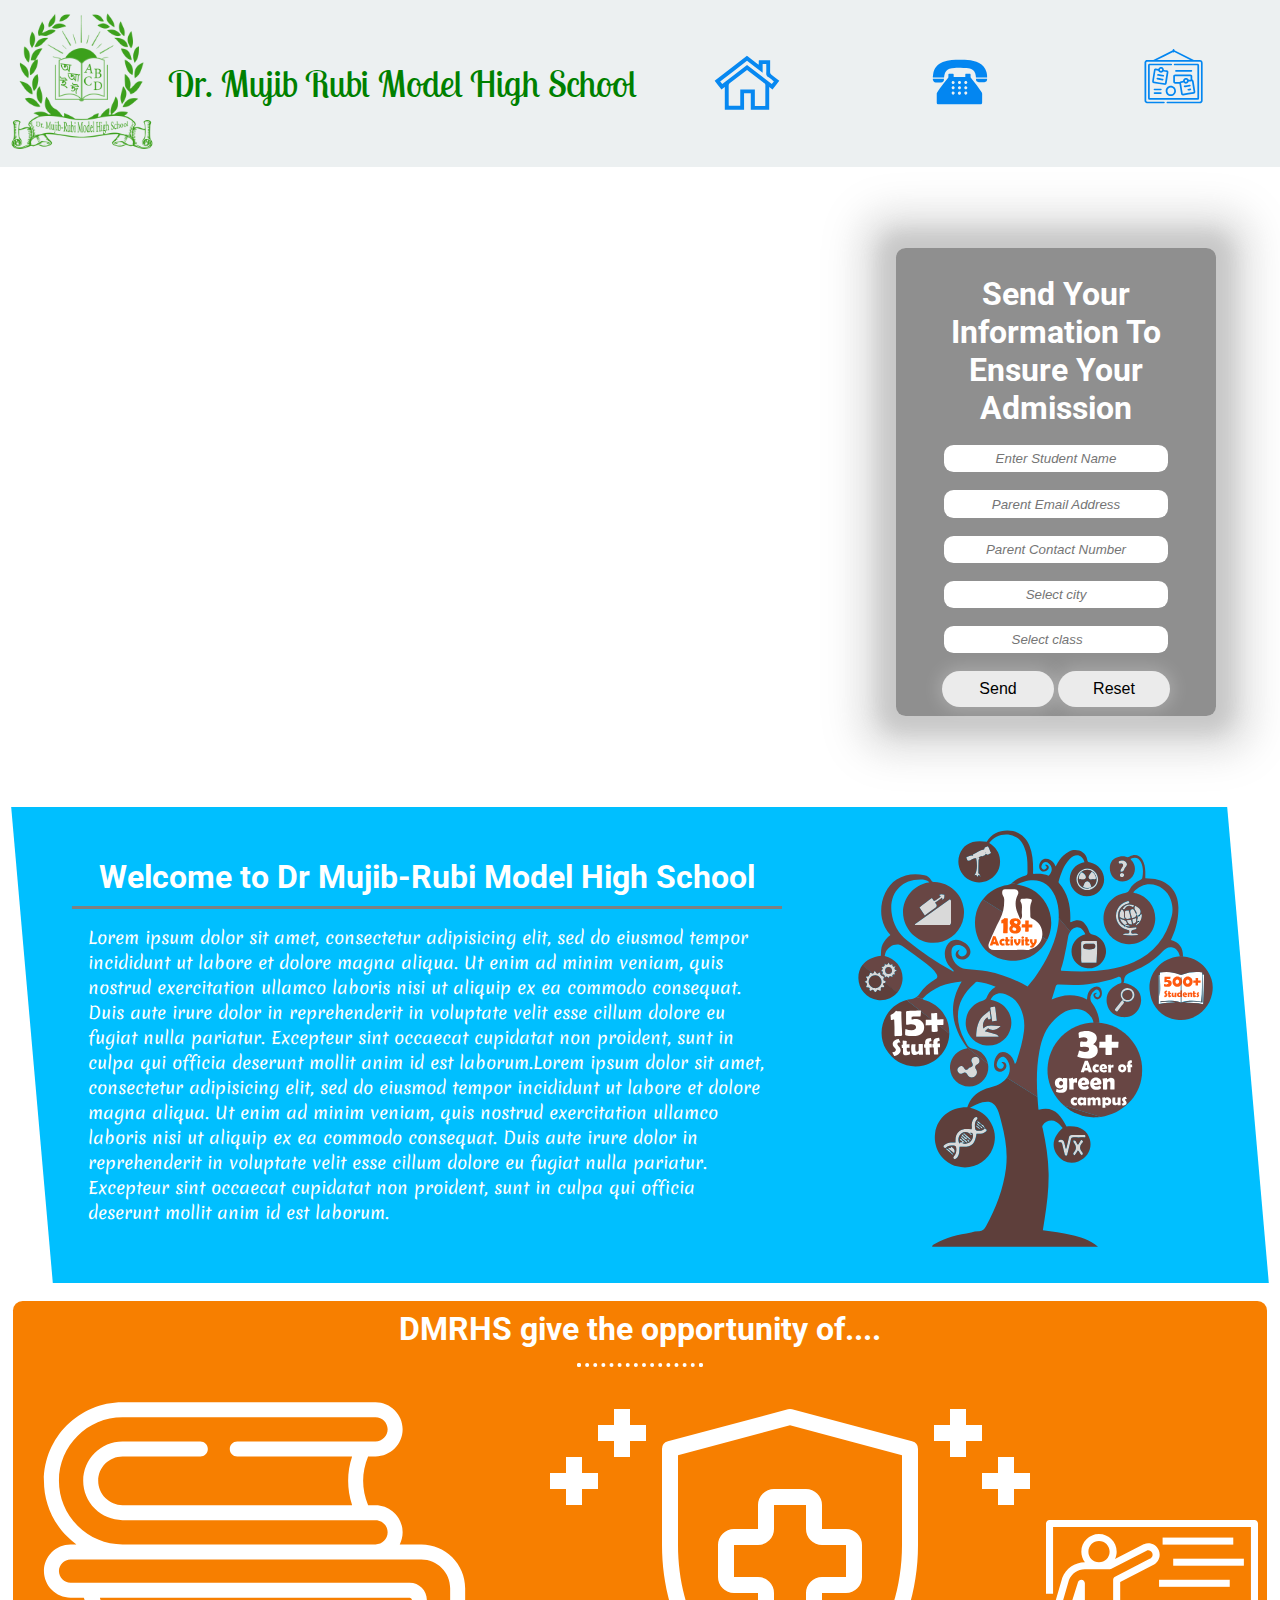
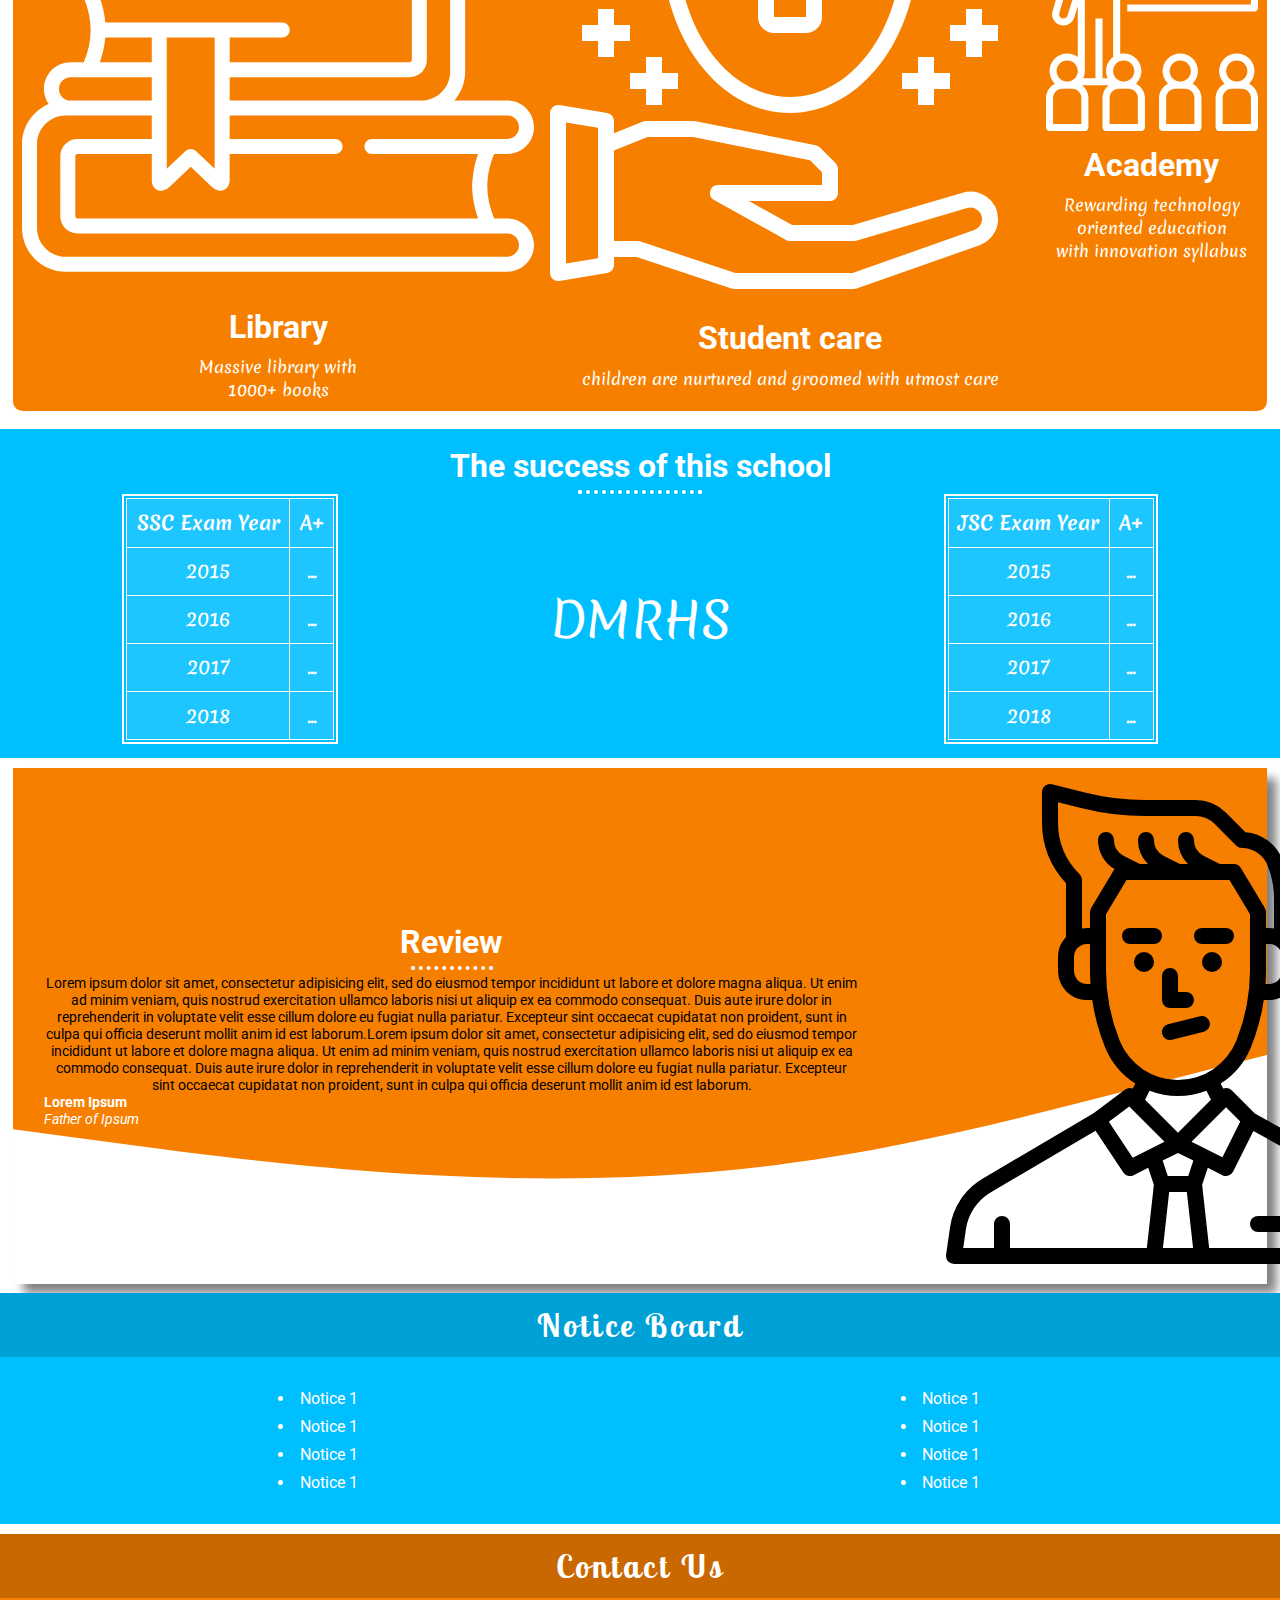
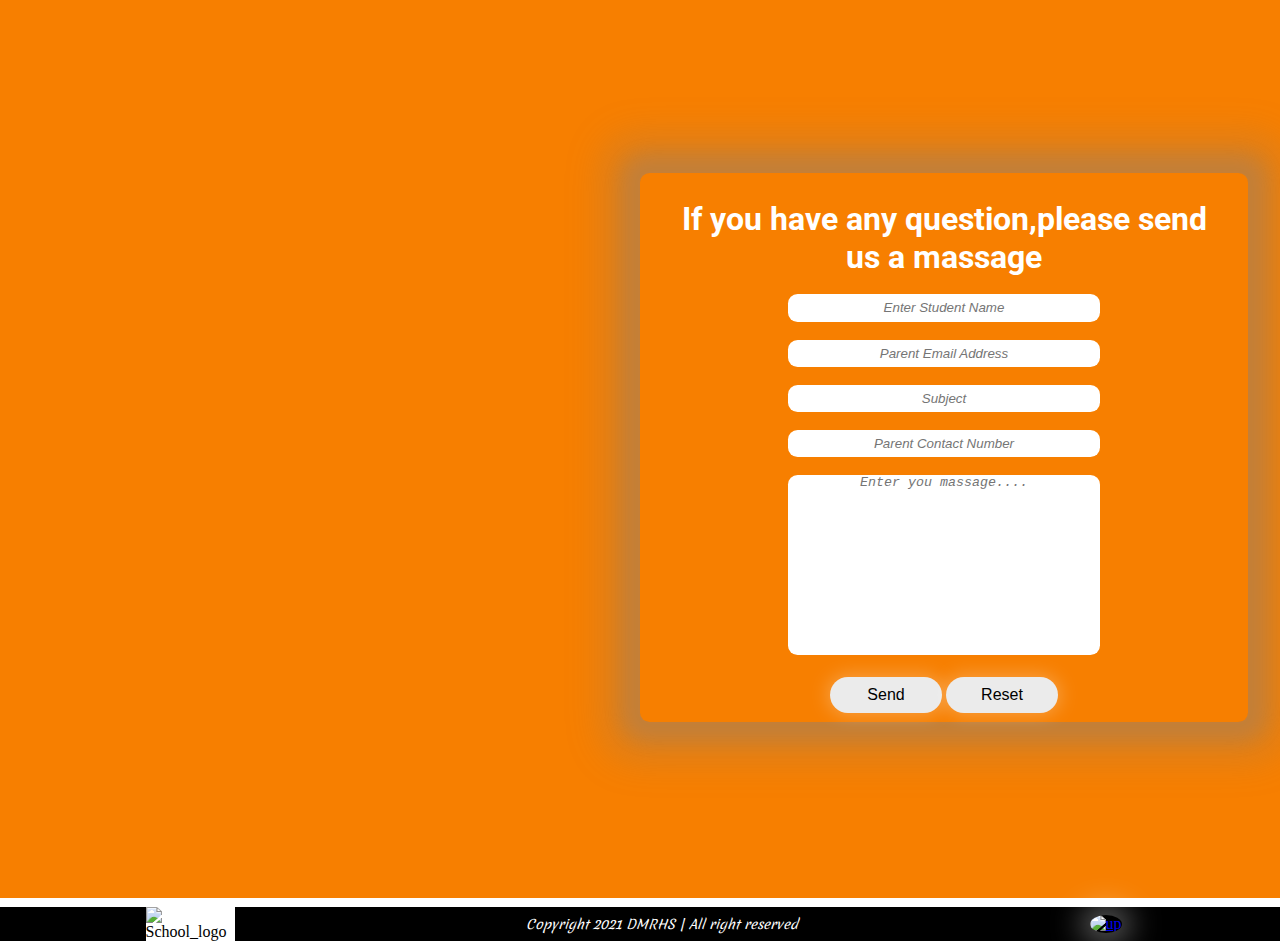
==== commit 24d8dee2: "deleted internal css" ====
--- a/index.html
+++ b/index.html
@@ -9,7 +9,7 @@
   <link rel="stylesheet" media="all" href="Css/Style.css">
   <link rel="stylesheet" media="screen and (max-width:600px)" href="Css/mobile.css">
 
-  <link rel="shortcut icon" type="image/png" href="Image/logo.png">
+  <link rel="shortcut icon" type="image/png" href="Image/favicon.png">
 
   <!-- Google Font -->
   <link rel="preconnect" href="https://fonts.googleapis.com">
@@ -112,7 +112,7 @@
         officia deserunt mollit anim id est laborum.</p>
     </div>
     <div class="photo">
-      <img src="Image/tree.svg" alt="Tree" style="height:400px;">
+      <img src="Image/tree.svg" alt="Tree">
     </div>
   </section>
   <section class="opportunity">
@@ -122,19 +122,19 @@
     <hr class="dotted">
     <div class="opportunit_object">
       <div class="object">
-        <img src="Image/book.svg" alt="Book" style="height:80px;"><br>
+        <img src="Image/book.svg" alt="Book"><br>
         <h1>Library</h1>
         <p>Massive library with<br>1000+ books</p>
       </div>
 
       <div class="object">
-        <img src="Image/safe.svg" alt="Safety" style="height:80px;"><br>
+        <img src="Image/safe.svg" alt="Safety"><br>
         <h1>Student care</h1>
         <p>children are nurtured and groomed with utmost care</p>
       </div>
 
       <div class="object">
-        <img src="Image/education.svg" alt="Education" style="height:80px;"><br>
+        <img src="Image/education.svg" alt="Education"><br>
         <h1>Academy</h1>
         <p>Rewarding technology oriented education <br>with innovation syllabus</p>
       </div>
@@ -224,7 +224,7 @@
         <p class="report father">Father of Ipsum</p>
       </div>
       <div class="review_photo">
-        <img src="Image/man.svg" alt="Parent of" style="height:200px;">
+        <img src="Image/man.svg" alt="Parent of">
       </div>
     </div>
   </section>
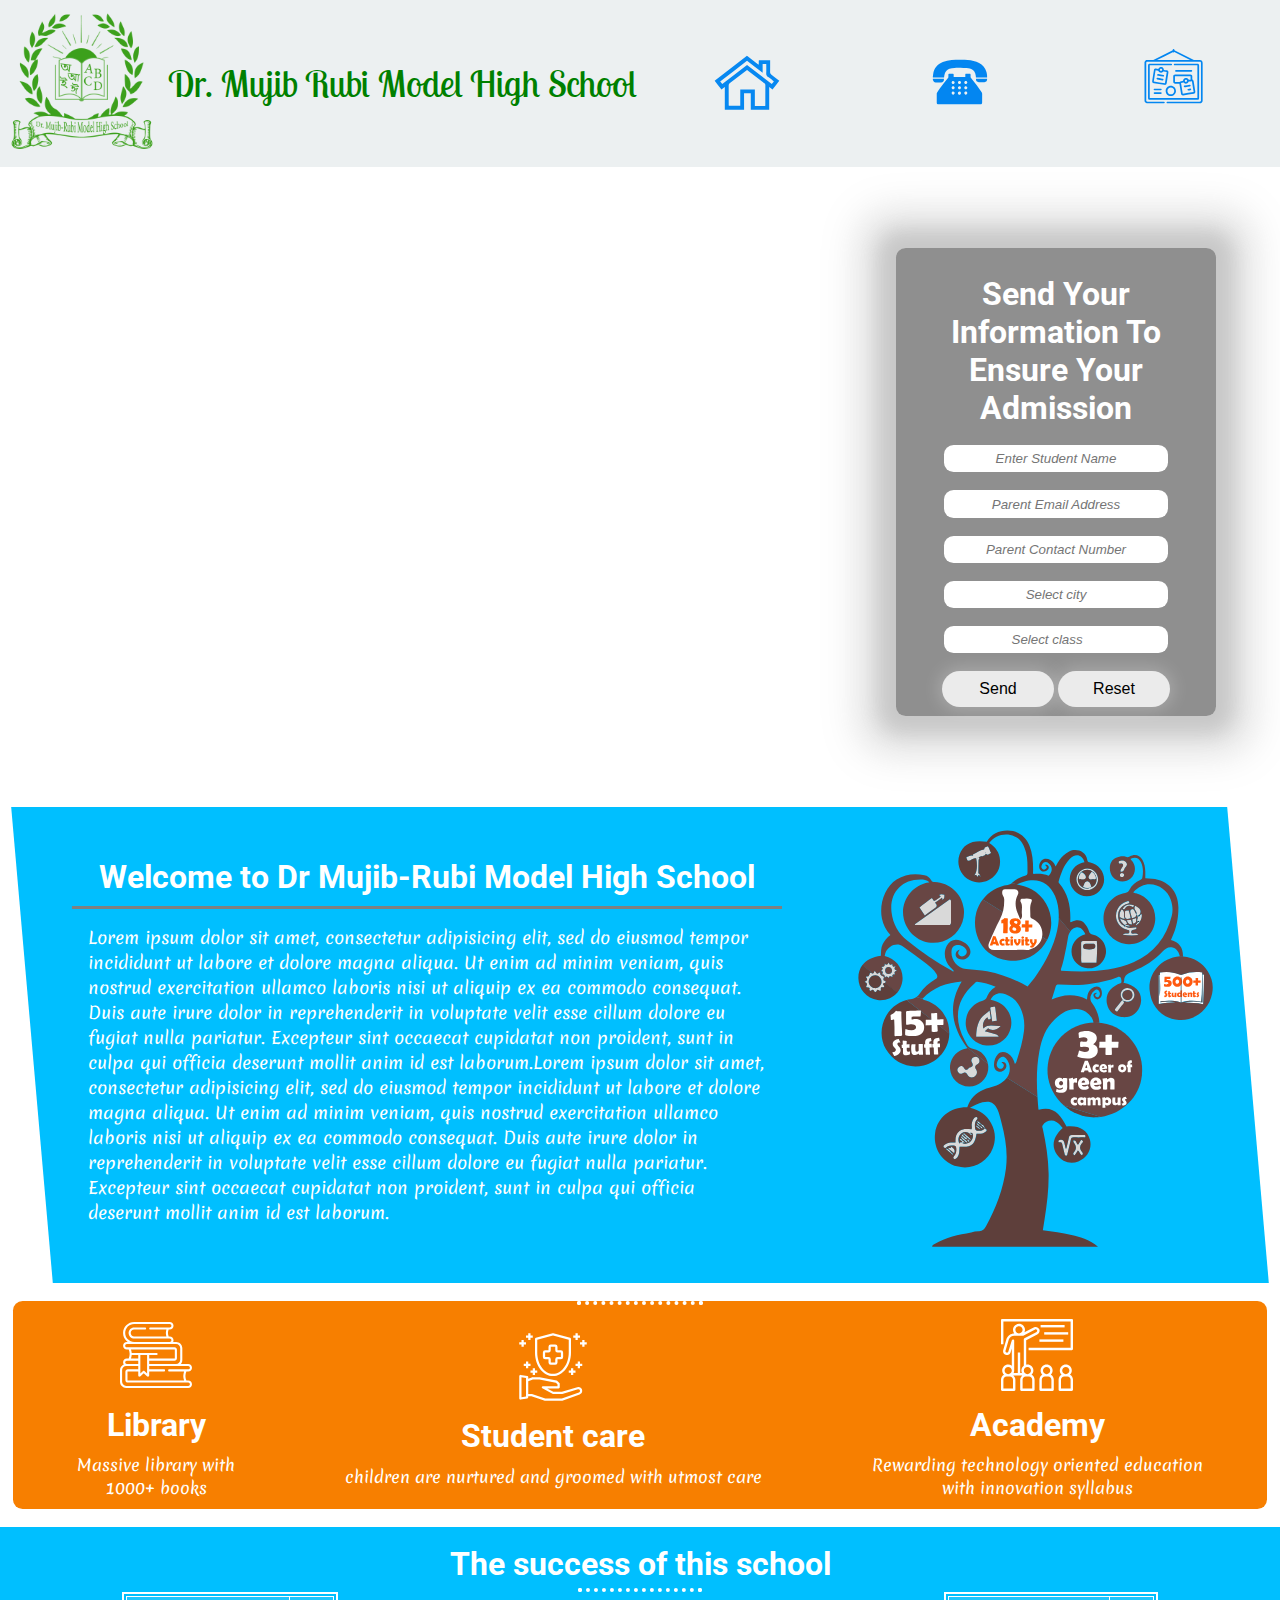
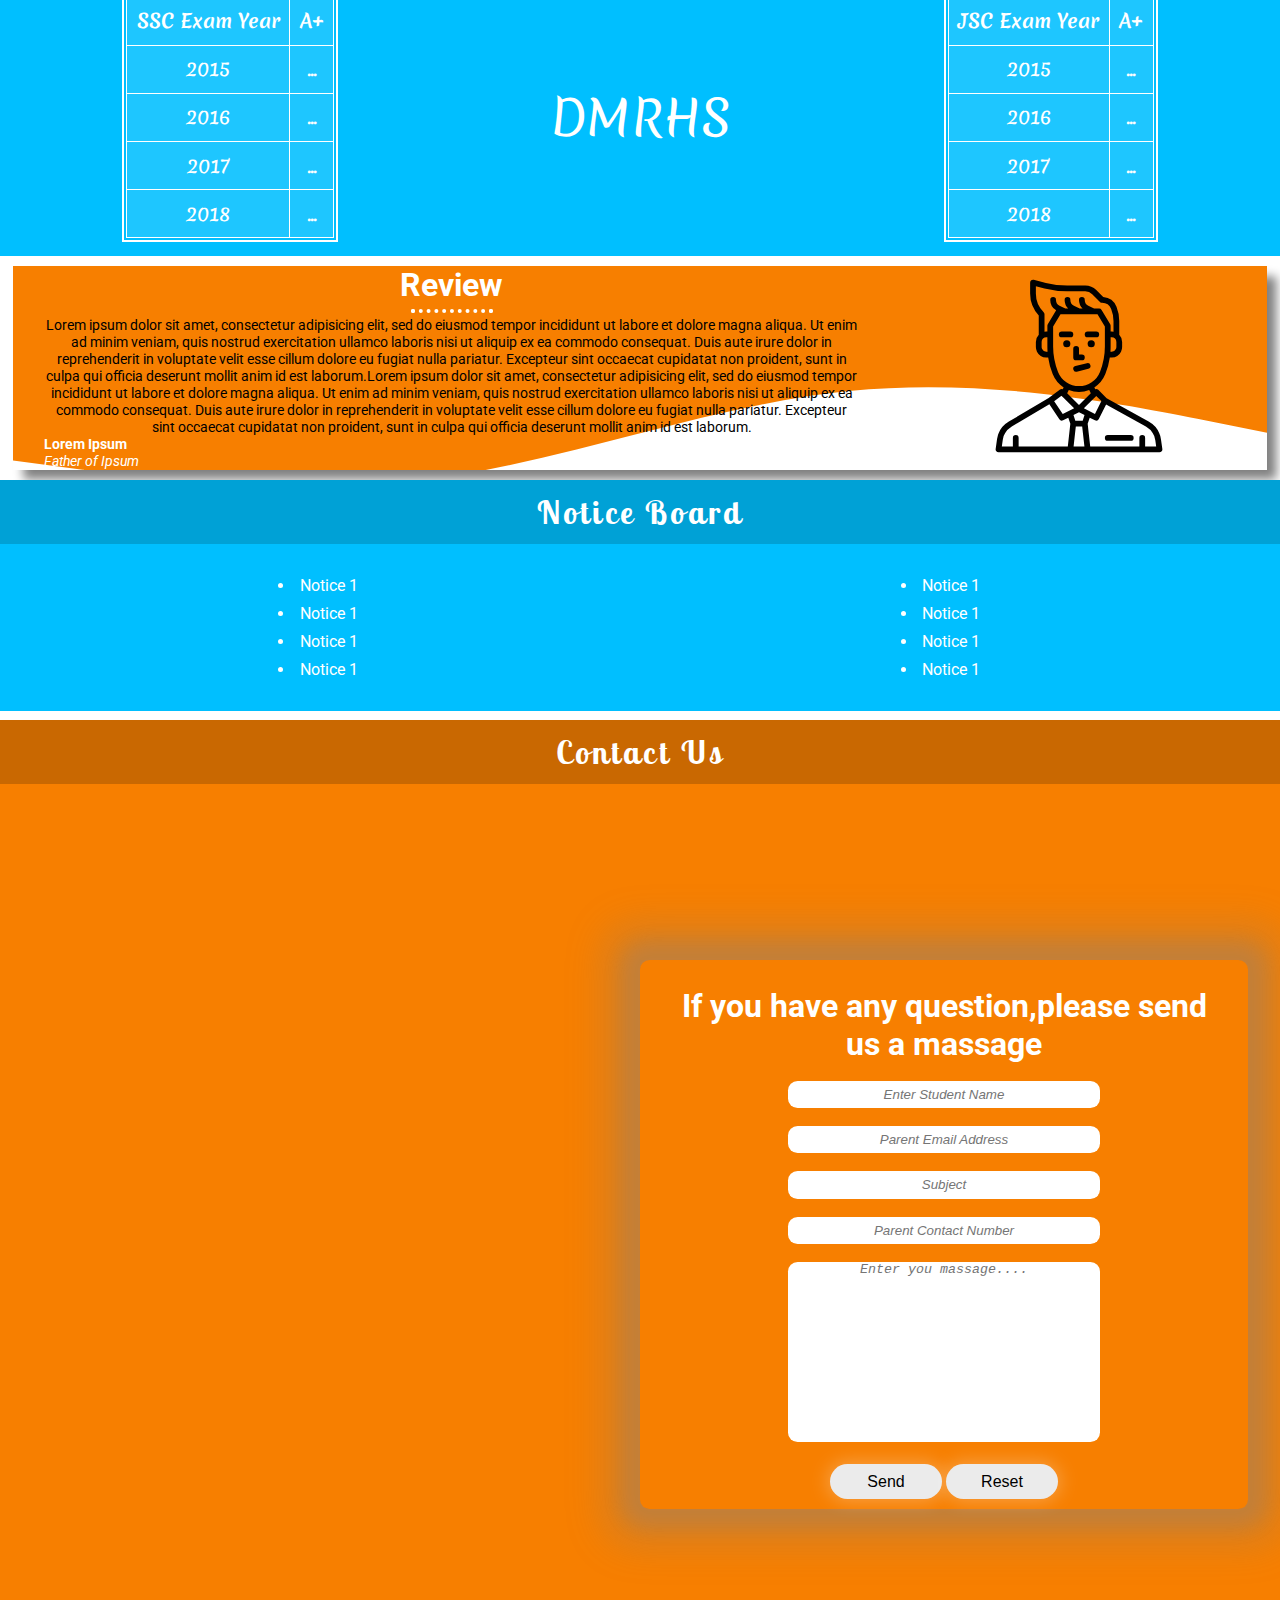
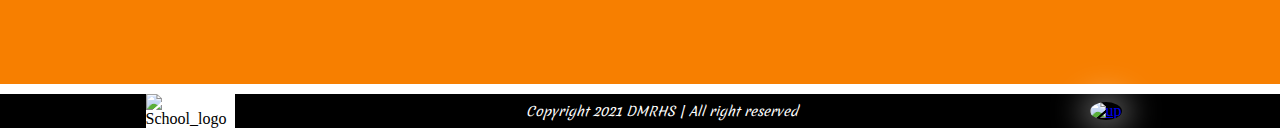
==== commit bb3e002a: "deleted some unwanted whitespace" ====
--- a/index.html
+++ b/index.html
@@ -1,6 +1,5 @@
 <!DOCTYPE html>
 <html lang="en" dir="ltr">
-
 <head>
   <meta charset="utf-8">
   <meta charset="UTF-8" />
@@ -8,18 +7,14 @@
   <meta name="viewport" content="width=device-width, initial-scale=1.0" />
   <link rel="stylesheet" media="all" href="Css/Style.css">
   <link rel="stylesheet" media="screen and (max-width:600px)" href="Css/mobile.css">
-
   <link rel="shortcut icon" type="image/png" href="Image/favicon.png">
-
   <!-- Google Font -->
   <link rel="preconnect" href="https://fonts.googleapis.com">
   <link rel="preconnect" href="https://fonts.gstatic.com" crossorigin>
   <link href="https://fonts.googleapis.com/css2?family=Lobster+Two:ital@1&family=Merienda&family=Roboto:wght@300&display=swap" rel="stylesheet">
   <!-- End Google Font -->
-
   <title>DMRS</title>
 </head>
-
 <body>
   <header>
     <nav>
@@ -49,7 +44,6 @@
         </div>
       </ul>
     </nav>
-
   </header>
   <section class="dmrs_intro">
     <form method="post" action="mailto:fmuntasir1@gmail.com" enctype="text/plain" class="form f1">
@@ -58,17 +52,14 @@
         <label for="student_name"></label>
         <input type="text" name="student_name" placeholder="Enter Student Name">
       </div><br>
-
       <div>
         <label for="email"></label>
         <input type="email" name="email" placeholder="Parent Email Address">
       </div><br>
-
       <div>
         <label for="number"></label>
         <input type="text" name="number" placeholder="Parent Contact Number">
       </div><br>
-
       <div>
         <label for="city"></label>
         <input type="text" id="city" name="city" placeholder="Select city" list="city">
@@ -78,7 +69,6 @@
           <option value="Shyamnagar">Shyamnagar</option>
         </datalist>
       </div><br>
-
       <div>
         <label for="class"></label>
         <input type="text" name="class" placeholder="Select class" list="class">
@@ -90,7 +80,6 @@
           <option value="TEN">TEN</option>
         </datalist>
       </div><br>
-
       <div class="btn_class">
         <button type="submit" class="btn">Send</button>
         <button type="reset" class="btn">Reset</button>
@@ -116,9 +105,6 @@
     </div>
   </section>
   <section class="opportunity">
-    <!-- <h1><u>About <abbr title="Dr Mujib-Rubi Model High School">DMRS</abbr></u></h1>
-      <p>Lorem ipsum dolor sit amet, consectetur adipisicing elit, sed do eiusmod tempor incididunt ut labore et dolore magna aliqua. Ut enim ad minim veniam, quis nostrud exercitation ullamco laboris nisi ut aliquip ex ea commodo consequat.</p> -->
-    <h1>DMRHS give the opportunity of....</h1>
     <hr class="dotted">
     <div class="opportunit_object">
       <div class="object">
@@ -126,13 +112,11 @@
         <h1>Library</h1>
         <p>Massive library with<br>1000+ books</p>
       </div>
-
       <div class="object">
         <img src="Image/safe.svg" alt="Safety"><br>
         <h1>Student care</h1>
         <p>children are nurtured and groomed with utmost care</p>
       </div>
-
       <div class="object">
         <img src="Image/education.svg" alt="Education"><br>
         <h1>Academy</h1>
@@ -140,7 +124,6 @@
       </div>
     </div>
   </section>
-
   <section class="school_success">
     <h1>The success of this school</h1>
     <hr class="dotted">
@@ -212,14 +195,14 @@
         <h1>Review</h1>
         <hr class="dotted">
         <p>Lorem ipsum dolor sit amet, consectetur adipisicing elit, sed do eiusmod tempor incididunt ut labore et
-          dolore magna aliqua. Ut enim ad minim veniam, quis nostrud exercitation ullamco laboris nisi ut aliquip ex ea
-          commodo consequat. Duis aute irure dolor in reprehenderit in voluptate velit esse cillum dolore eu fugiat
-          nulla pariatur. Excepteur sint occaecat cupidatat non proident, sunt in culpa qui officia deserunt mollit anim
-          id est laborum.Lorem ipsum dolor sit amet, consectetur adipisicing elit, sed do eiusmod tempor incididunt ut
-          labore et dolore magna aliqua. Ut enim ad minim veniam, quis nostrud exercitation ullamco laboris nisi ut
-          aliquip ex ea commodo consequat. Duis aute irure dolor in reprehenderit in voluptate velit esse cillum dolore
-          eu fugiat nulla pariatur. Excepteur sint occaecat cupidatat non proident, sunt in culpa qui officia deserunt
-          mollit anim id est laborum.</p>
+        dolore magna aliqua. Ut enim ad minim veniam, quis nostrud exercitation ullamco laboris nisi ut aliquip ex ea
+        commodo consequat. Duis aute irure dolor in reprehenderit in voluptate velit esse cillum dolore eu fugiat
+        nulla pariatur. Excepteur sint occaecat cupidatat non proident, sunt in culpa qui officia deserunt mollit anim
+        id est laborum.Lorem ipsum dolor sit amet, consectetur adipisicing elit, sed do eiusmod tempor incididunt ut
+        labore et dolore magna aliqua. Ut enim ad minim veniam, quis nostrud exercitation ullamco laboris nisi ut
+        aliquip ex ea commodo consequat. Duis aute irure dolor in reprehenderit in voluptate velit esse cillum dolore
+        eu fugiat nulla pariatur. Excepteur sint occaecat cupidatat non proident, sunt in culpa qui officia deserunt
+        mollit anim id est laborum.</p>
         <p class="report">Lorem Ipsum</p>
         <p class="report father">Father of Ipsum</p>
       </div>
@@ -269,22 +252,18 @@
             <label for="sname"></label>
             <input type="text" name="sname" placeholder="Enter Student Name">
           </div><br>
-
           <div>
             <label for="email"></label>
             <input type="email" name="email" placeholder="Parent Email Address">
           </div><br>
-
           <div>
             <label for="subject"></label>
             <input type="text" name="subject" placeholder="Subject">
           </div><br>
-
           <div>
             <label for="number"></label>
             <input type="text" name="number" placeholder="Parent Contact Number">
           </div><br>
-
           <div>
             <label for="massage"></label>
             <textarea name="massage" rows="12" cols="70" placeholder="Enter you massage...."
@@ -310,5 +289,4 @@
     </div>
   </footer>
 </body>
-
 </html>--- a/Css/Style.css
+++ b/Css/Style.css
@@ -185,6 +185,7 @@
 }
 .object img{
     transition: all .5s;
+    width: 4.5rem
 }
 .object:hover img{
     transform: scale(1.1);
@@ -244,6 +245,9 @@
 .review_photo{
     width: 25%;
 }
+.review_photo img{
+    width: 11.5rem;
+}
 .review_container{
     display: flex;
     justify-content: space-around;
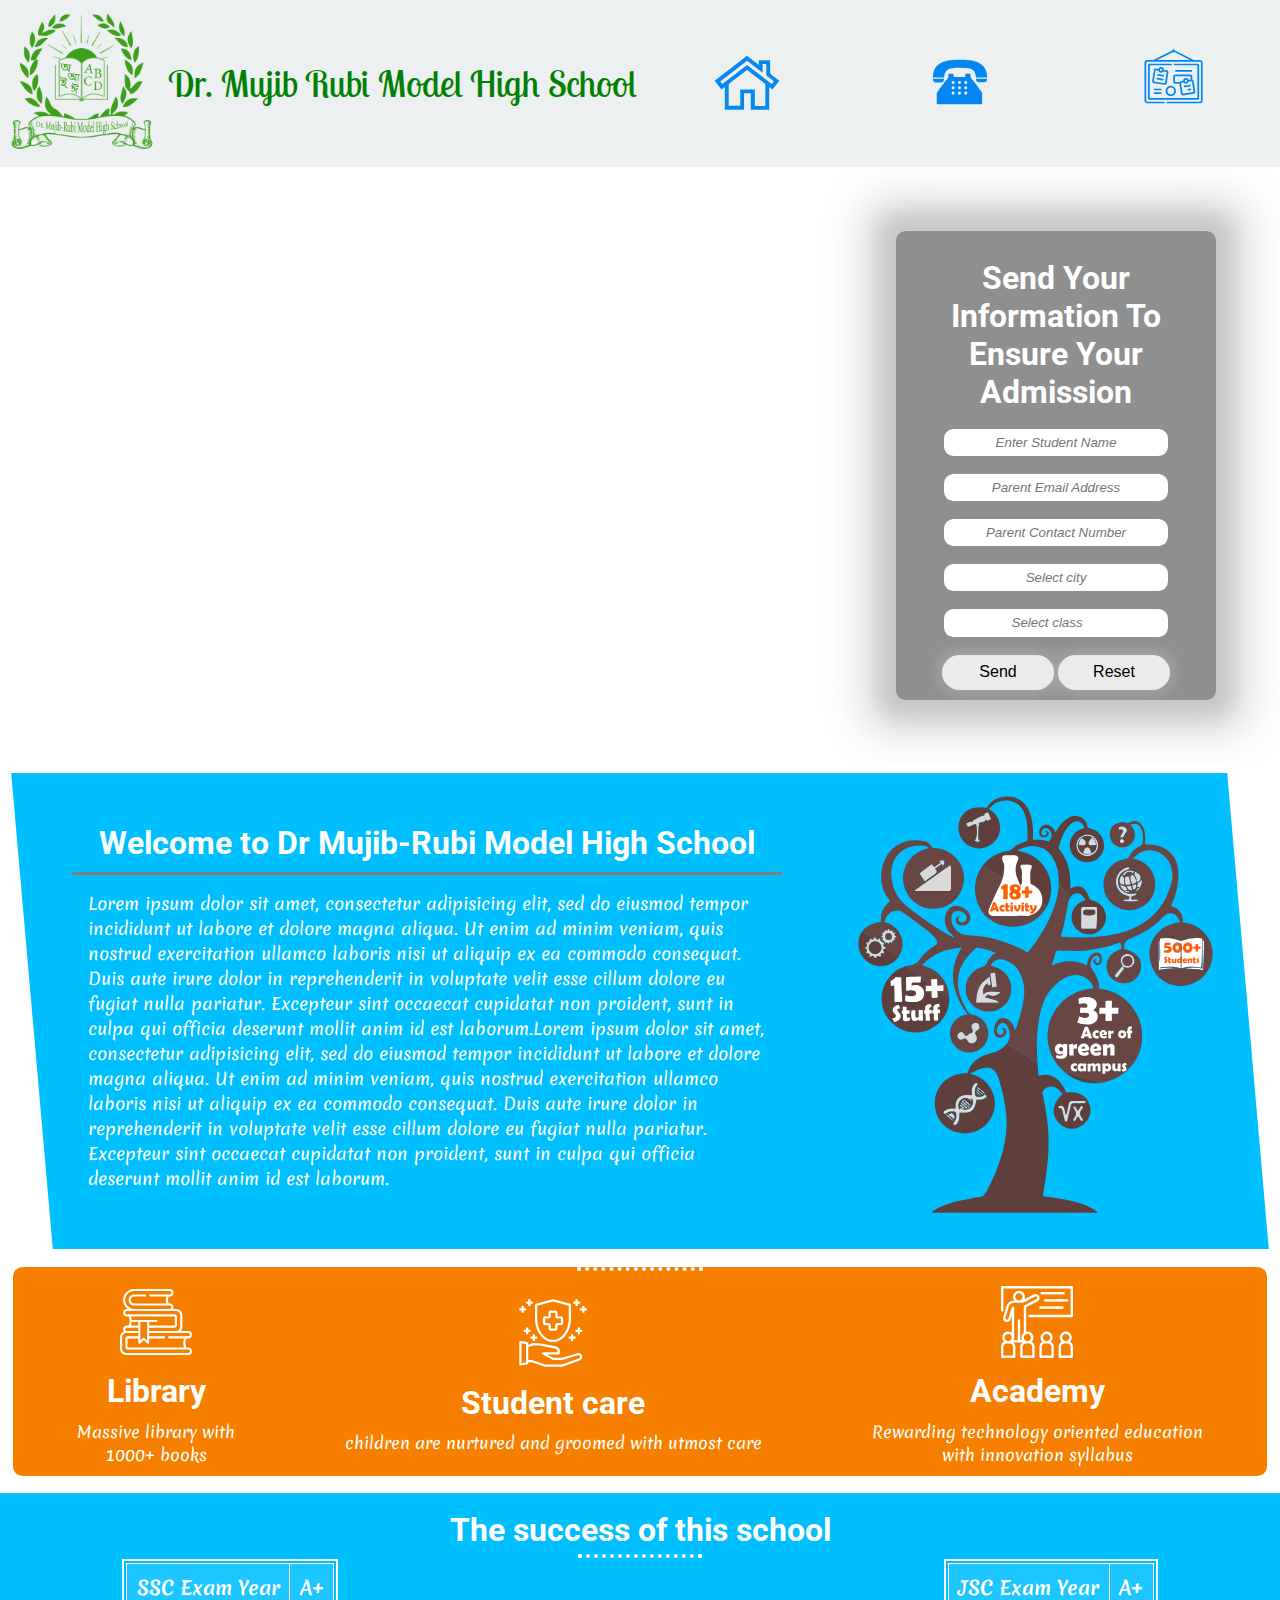
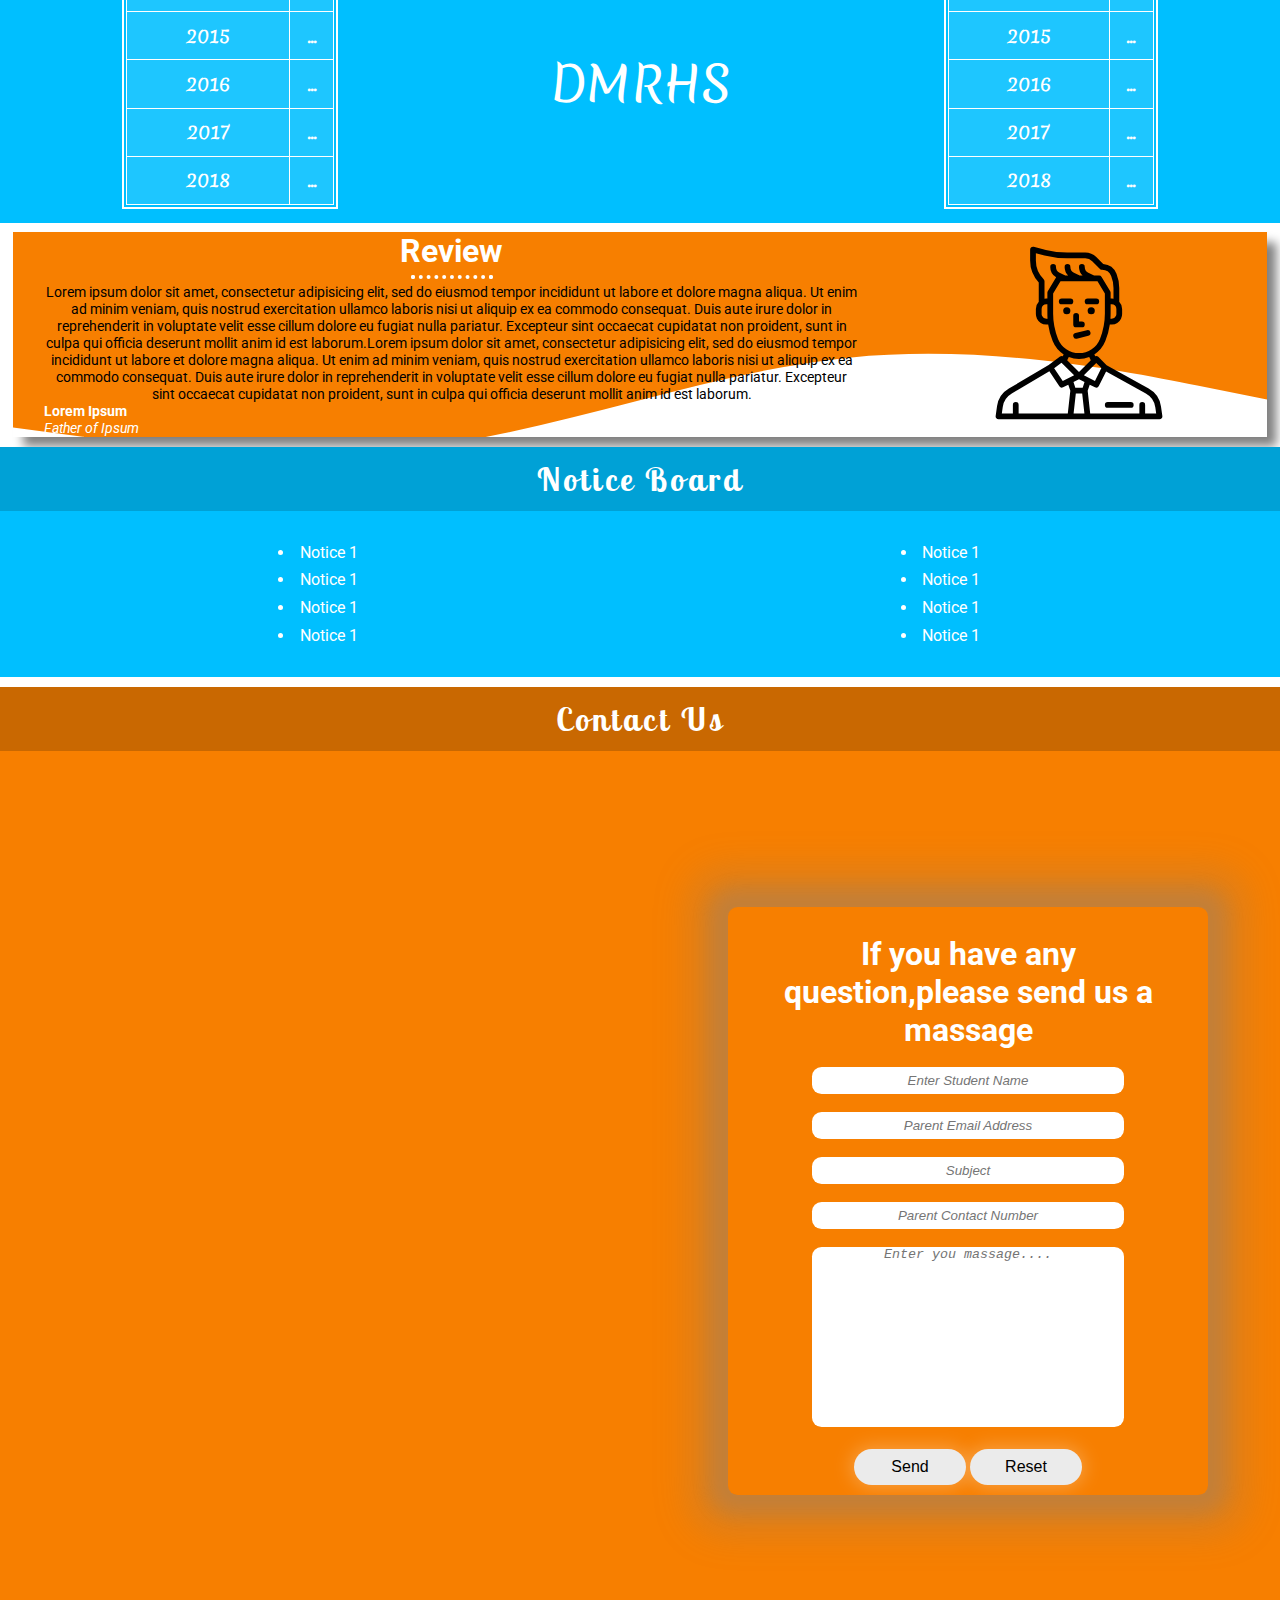
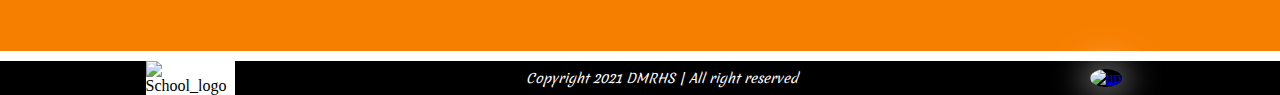
==== commit b74dd47f: "finished responsive issue of mobile" ====
--- a/index.html
+++ b/index.html
@@ -46,45 +46,47 @@
     </nav>
   </header>
   <section class="dmrs_intro">
-    <form method="post" action="mailto:fmuntasir1@gmail.com" enctype="text/plain" class="form f1">
-      <h1>Send Your Information To Ensure Your Admission</h1>
-      <div>
-        <label for="student_name"></label>
-        <input type="text" name="student_name" placeholder="Enter Student Name">
-      </div><br>
-      <div>
-        <label for="email"></label>
-        <input type="email" name="email" placeholder="Parent Email Address">
-      </div><br>
-      <div>
-        <label for="number"></label>
-        <input type="text" name="number" placeholder="Parent Contact Number">
-      </div><br>
-      <div>
-        <label for="city"></label>
-        <input type="text" id="city" name="city" placeholder="Select city" list="city">
-        <datalist id="city">
-          <option value="Satkhira">Satkhira</option>
-          <option value="Kaligonj">Kaligonj</option>
-          <option value="Shyamnagar">Shyamnagar</option>
-        </datalist>
-      </div><br>
-      <div>
-        <label for="class"></label>
-        <input type="text" name="class" placeholder="Select class" list="class">
-        <datalist id="class">
-          <option value="SIX">SIX</option>
-          <option value="SEVEN">SEVEN</option>
-          <option value="EIGHT">EIGHT</option>
-          <option value="NINE">NINE</option>
-          <option value="TEN">TEN</option>
-        </datalist>
-      </div><br>
-      <div class="btn_class">
-        <button type="submit" class="btn">Send</button>
-        <button type="reset" class="btn">Reset</button>
-      </div>
-    </form>
+    <div class="form_container">
+      <form method="post" action="mailto:fmuntasir1@gmail.com" enctype="text/plain" class="form f1">
+        <h1>Send Your Information To Ensure Your Admission</h1>
+        <div>
+          <label for="student_name"></label>
+          <input type="text" name="student_name" placeholder="Enter Student Name">
+        </div><br>
+        <div>
+          <label for="email"></label>
+          <input type="email" name="email" placeholder="Parent Email Address">
+        </div><br>
+        <div>
+          <label for="number"></label>
+          <input type="text" name="number" placeholder="Parent Contact Number">
+        </div><br>
+        <div>
+          <label for="city"></label>
+          <input type="text" id="city" name="city" placeholder="Select city" list="city">
+          <datalist id="city">
+            <option value="Satkhira">Satkhira</option>
+            <option value="Kaligonj">Kaligonj</option>
+            <option value="Shyamnagar">Shyamnagar</option>
+          </datalist>
+        </div><br>
+        <div>
+          <label for="class"></label>
+          <input type="text" name="class" placeholder="Select class" list="class">
+          <datalist id="class">
+            <option value="SIX">SIX</option>
+            <option value="SEVEN">SEVEN</option>
+            <option value="EIGHT">EIGHT</option>
+            <option value="NINE">NINE</option>
+            <option value="TEN">TEN</option>
+          </datalist>
+        </div><br>
+        <div class="btn_class">
+          <button type="submit" class="btn">Send</button>
+          <button type="reset" class="btn">Reset</button>
+        </div>
+      </form>
+    </div>
   </section>
   <section class="welcoming_mgs">
     <div class="mgs">
@@ -245,7 +247,7 @@
             data="https://www.google.com/maps/embed?pb=!1m18!1m12!1m3!1d3687.3067475577504!2d89.01067261427146!3d22.455104342933588!2m3!1f0!2f0!3f0!3m2!1i1024!2i768!4f13.1!3m3!1m2!1s0x3a01e5dc1c9fbab7%3A0x4da3c0f04ae110cc!2sDr.%20Mujib%20Rubi%20Model%20High%20School!5e0!3m2!1sen!2sbd!4v1626677058798!5m2!1sen!2sbd"></object>
         </div>
       </div>
-      <div class="form_container">
+      <div class="form_container con2">
         <form class="form f2" action="mailto:fmuntasir31@gmail.com" enctype="text/plain" method="post">
           <h1>If you have any question,please send us a massage</h1>
           <div>
--- a/Css/Style.css
+++ b/Css/Style.css
@@ -56,7 +56,7 @@
 
 /* Start Dmrs introduction */
 .dmrs_intro{
-    height: 70vh;
+    /* height: 70vh; */
     background-image: url('../image/colosseum.jpg');
     background-size: cover;
     background-position: center;
@@ -65,15 +65,23 @@
     align-items: center;
     justify-content: flex-end;
 }
-.dmrs_intro .form{
+.form_container{
     background-color: #00000070;
-    width: 25%;
+    width: 20rem;
+    border-radius: 0.6rem;
+    margin: 5%;
+    box-shadow: 0rem 0rem 1.12rem 1.12rem #8080803f , 0rem 0rem 2.3rem 2.3rem #80808041;
+    overflow: hidden;
+}
+
+.con2{
+    background-color: transparent;
+    width: 30rem;
 }
 .form{
+    width: 100%;
     /* height: 95%; */
-    border-radius: 0.6rem;
-    padding: 0.6rem;
-    box-shadow: 0rem 0rem 1.12rem 1.12rem #8080803f , 0rem 0rem 2.3rem 2.3rem #80808041;
+    padding: 0.6rem;
     margin-right: 5%;
 }
 .form h1{
--- a/Css/mobile.css
+++ b/Css/mobile.css
@@ -18,14 +18,18 @@
 .dmrs_intro{
     justify-content: center;
 }
-.dmrs_intro .form{
+.dmrs_intro .form_container{
     width: 100%;
     height: 100%;
 }
-.form{
+.form_container{
     margin: 0%;
     border-radius: 0%;
     padding: 0.3rem;
+}
+.con2{
+    box-shadow: none;
+    width: 100%;
 }
 .form h1{
     font-size: 1.4rem;
@@ -92,6 +96,7 @@
 .review{
     background-image: none;
     background-color: #f77f00;
+    box-shadow: none;
 }
 .review_container{
     flex-direction: column;
@@ -111,12 +116,15 @@
     width: 100vw;
     height: 50vh;
 }
-.map_iframe iframe{
+.map_object object{
     width: 100vw;
     height: 50vh;
 }
 .f2{
     box-shadow: none;
+    display: flex;
+    flex-direction: column;
+    align-items: center;
 }
 footer{
     display: block;
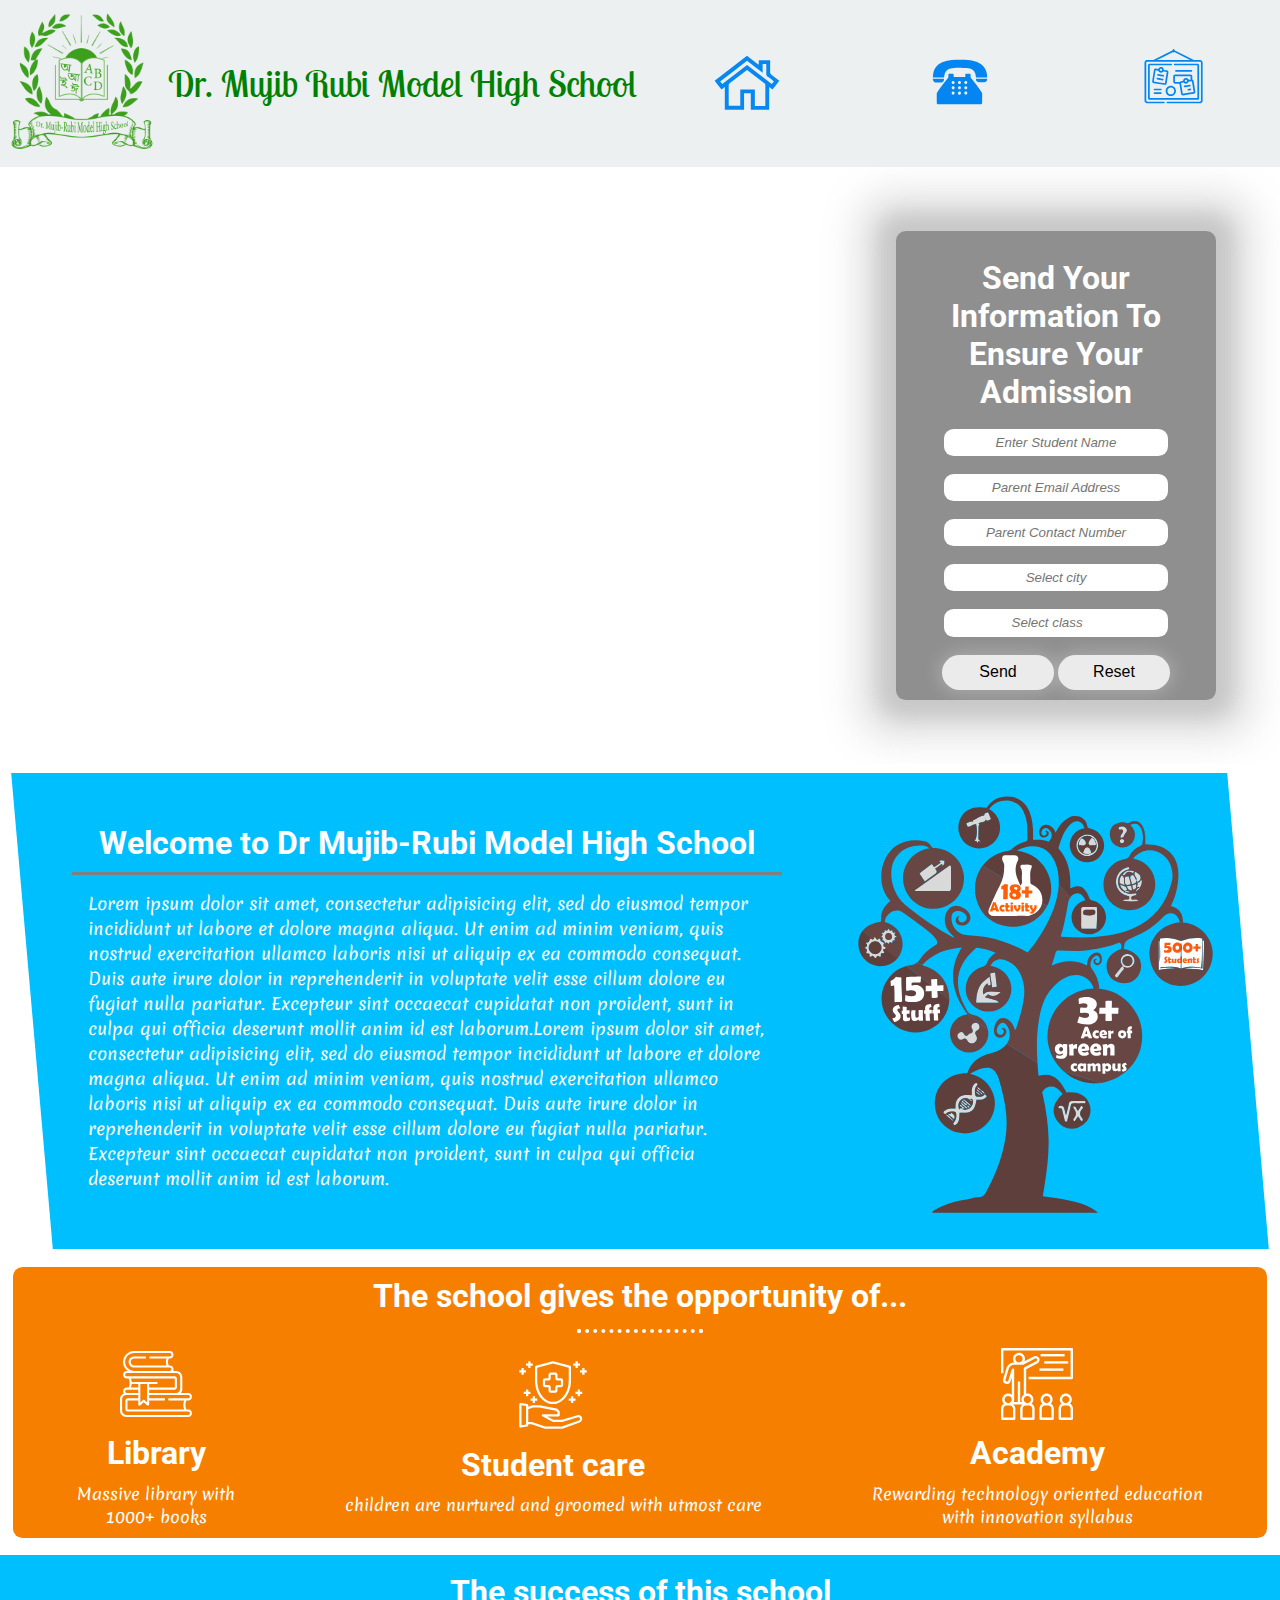
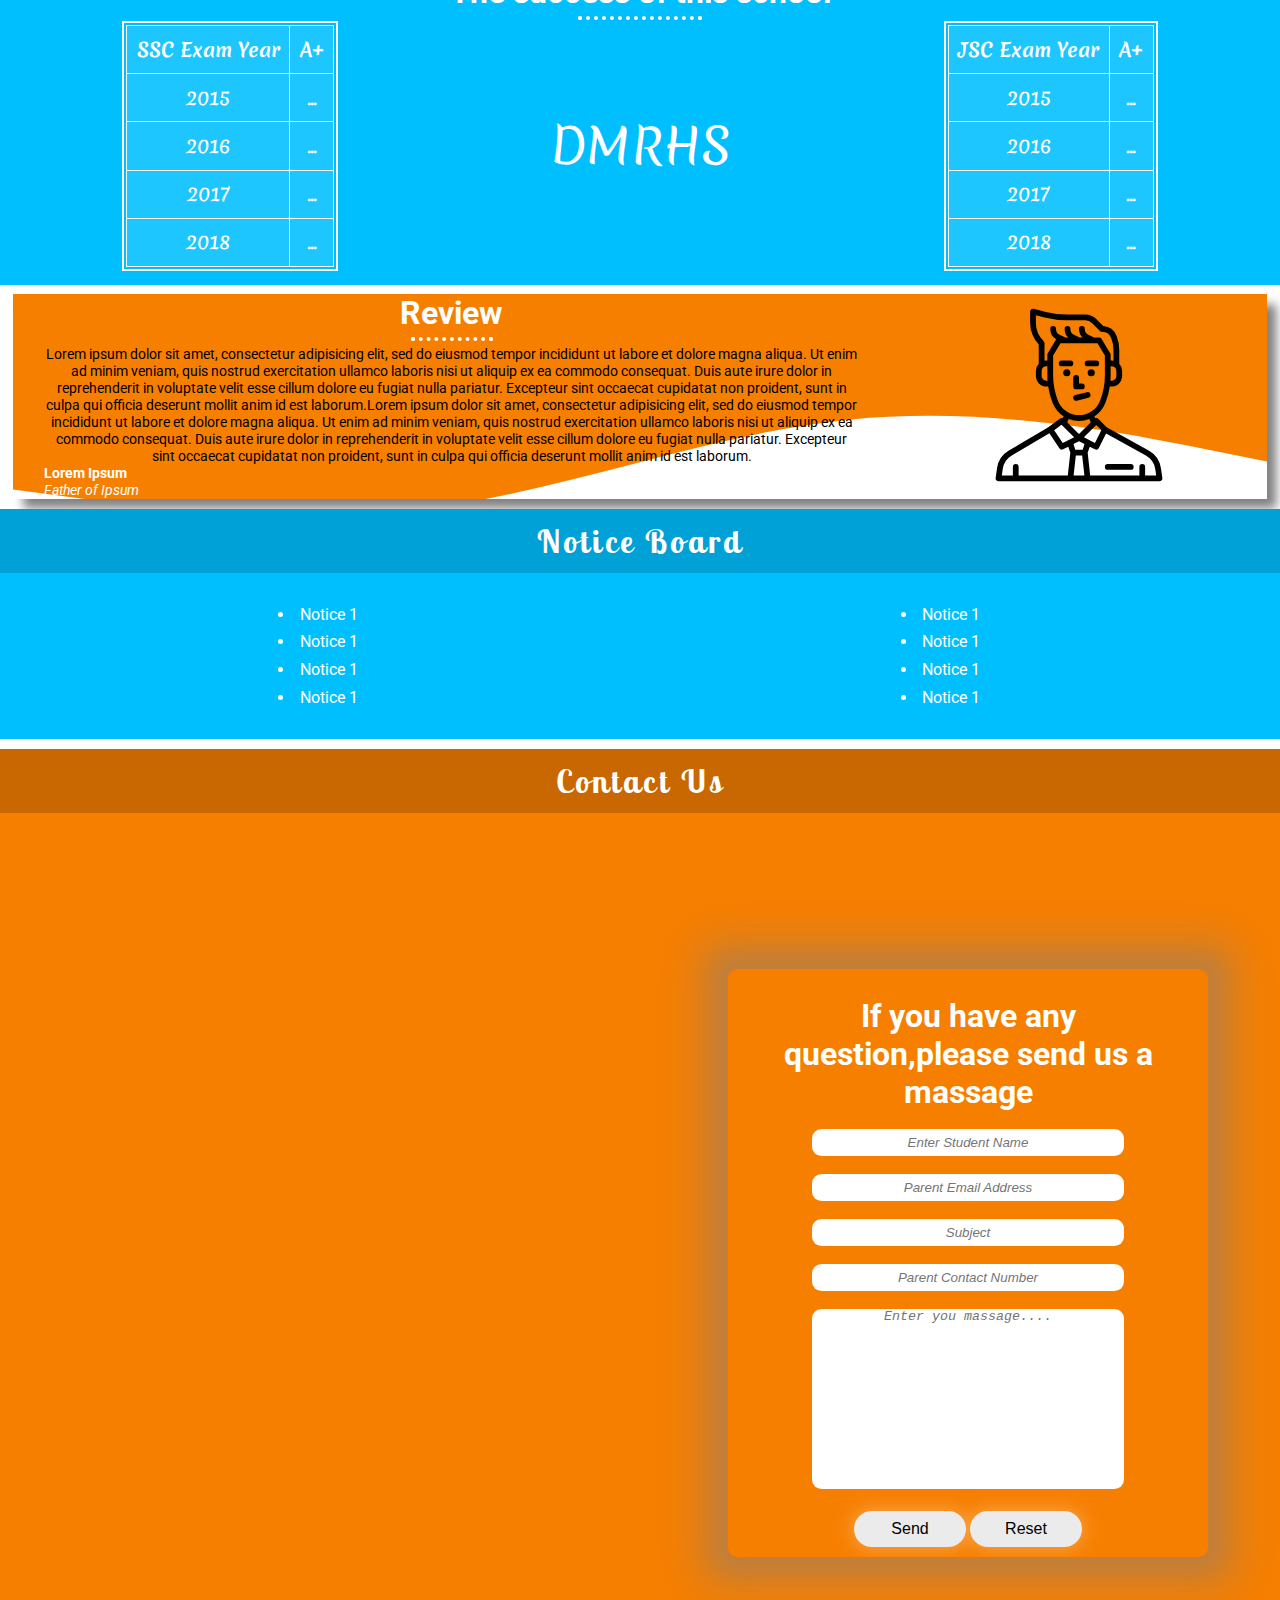
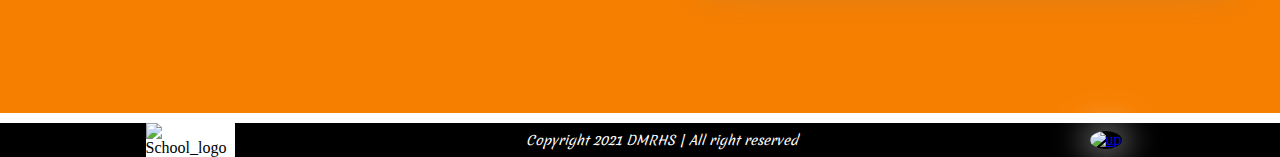
==== commit db56996a: "fixed h1 issue" ====
--- a/index.html
+++ b/index.html
@@ -107,6 +107,7 @@
     </div>
   </section>
   <section class="opportunity">
+    <h1>The school gives the opportunity of...</h1>
     <hr class="dotted">
     <div class="opportunit_object">
       <div class="object">
